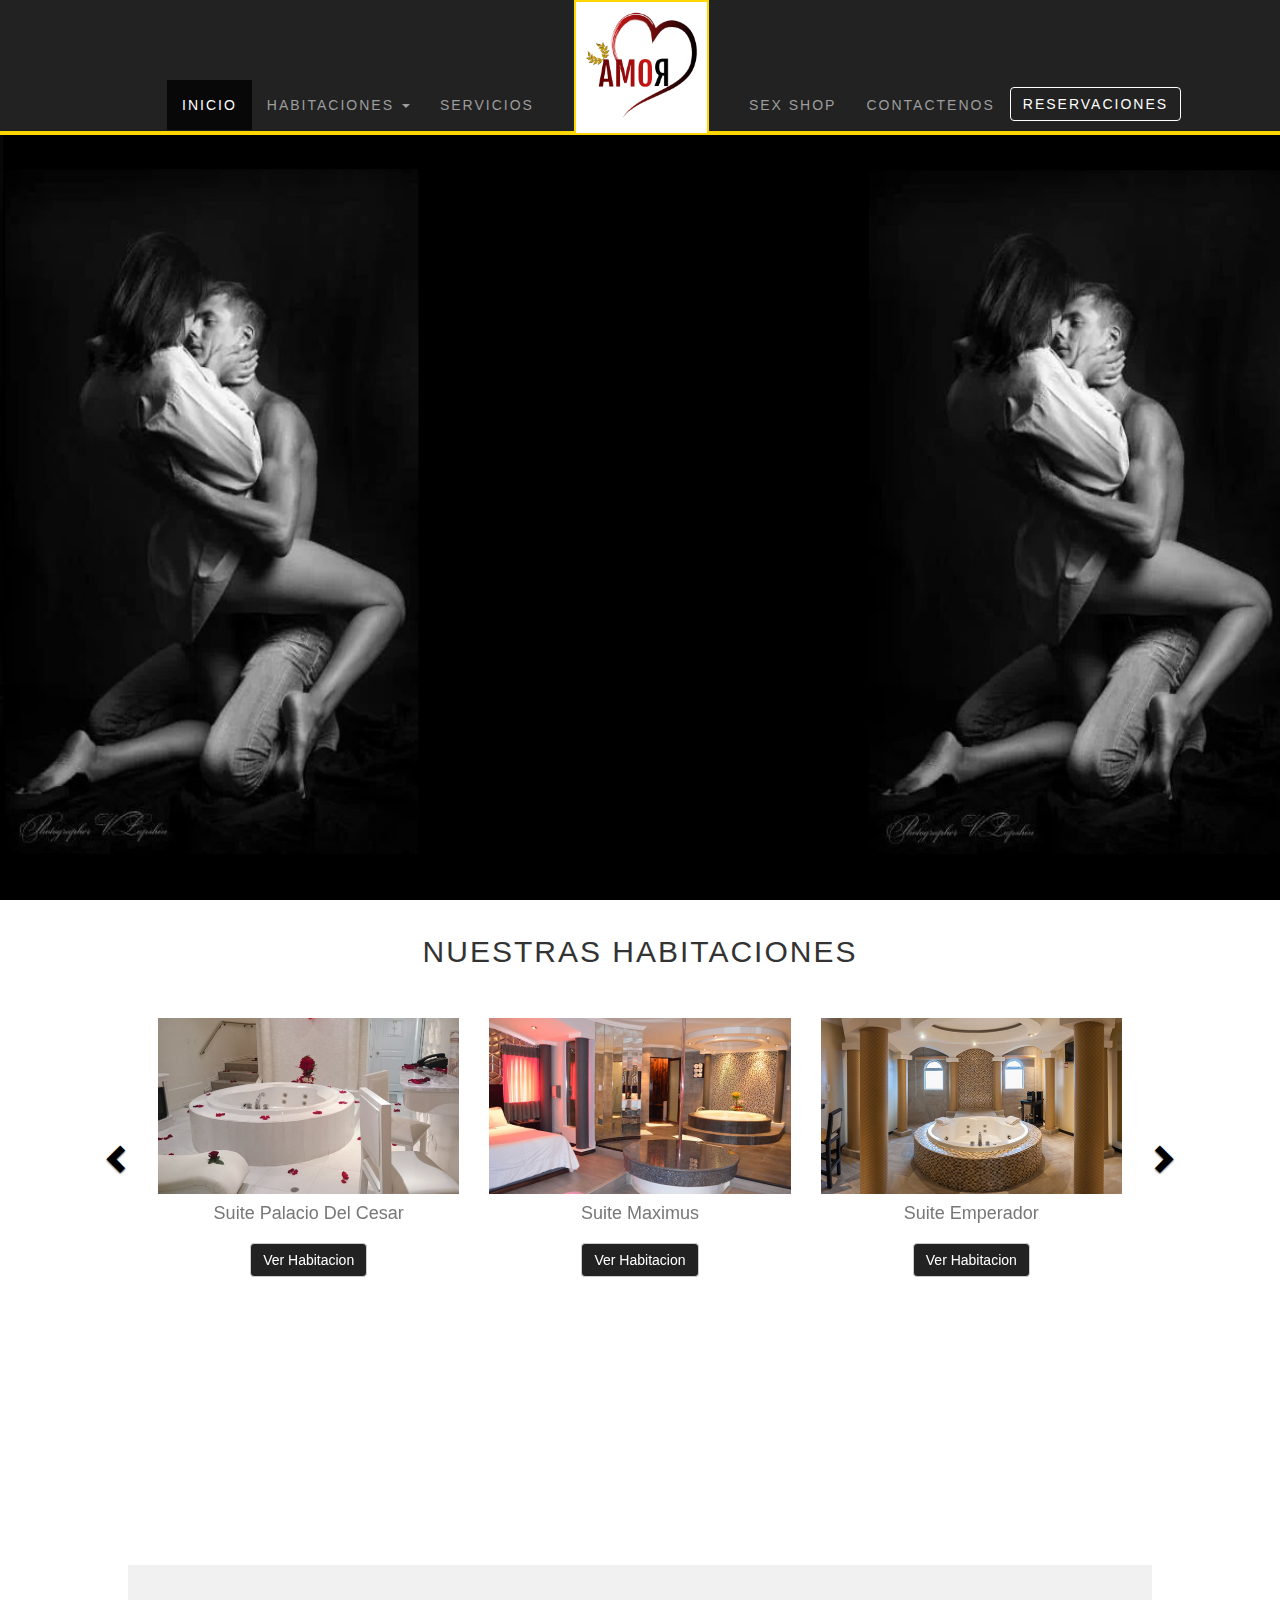
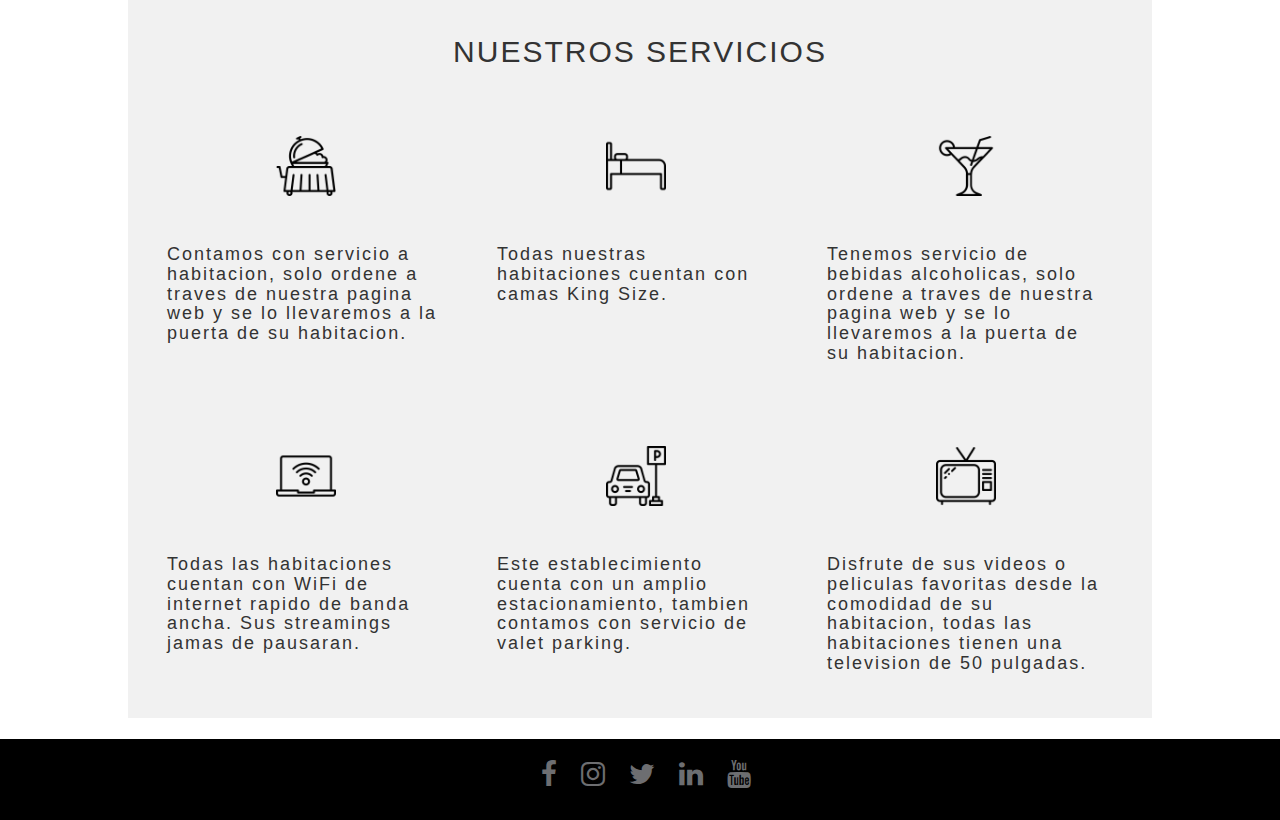
==== cp/index.html @ 45761f86 "bg, menu border, new logo" ====
<!DOCTYPE html>
<html lang="en">

<head>
    <title>CESARS PALACE</title>
    <meta charset="utf-8">
    <meta name="viewport" content="width=device-width, initial-scale=1">
    <link rel="stylesheet" href="https://maxcdn.bootstrapcdn.com/bootstrap/3.3.7/css/bootstrap.min.css">
    <script src="https://ajax.googleapis.com/ajax/libs/jquery/3.2.0/jquery.min.js"></script>
    <link rel="stylesheet" type="text/css" href="css/main.css">
    <script src="https://maxcdn.bootstrapcdn.com/bootstrap/3.3.7/js/bootstrap.min.js"></script>
    <link rel="stylesheet" href="https://cdnjs.cloudflare.com/ajax/libs/font-awesome/4.7.0/css/font-awesome.min.css">
    
    <style> 
        body {
            background: url("img/bg2.jpg") no-repeat center center fixed; 
            background-size: 100% 100%;
        }
    </style>
</head>

<body>

    <nav class="navbar navbar-inverse navbar-fixed-top" style="border-radius: 0px;margin-bottom: 0px;padding-top: 10px;height: 135px;border-bottom: 4px solid gold;">
        <div class="container-fluid" style="border-bottom:1px solid transparent;margin-bottom: -20px">
            <!-- Mobile Menu -->
            <div class="navbar-header visible-xs">
                <button type="button" class="navbar-toggle" data-toggle="collapse" data-target="#myNavbar">
                    <span class="icon-bar"></span>
                    <span class="icon-bar"></span>
                    <span class="icon-bar"></span>                        
                </button>
                <a class="navbar-brand" href="index.html"><img id="nav_logo" src="img/logo.png" style="margin-top:-20px;margin-left:10px;margin-right:10px;width:220px"></a>
            </div>
            <div class="collapse navbar-collapse" id="myNavbar">
                <ul class="nav navbar-nav">
                    <li class="skinny_font active"><a href="index.html">INICIO</a></li>
                    <li class="skinny_font dropdown">
                        <a class="dropdown-toggle" data-toggle="dropdown" href="#">HABITACIONES
                            <span class="caret"></span></a>
                        <ul class="dropdown-menu">
                            <li><a href="habitaciones.html">Ver Todas Las Habitaciones</a></li>
                            <li class="divider"></li>
                            <li><a href="habitacion1.html">Suite Palacio Del Cesar</a></li>
                            <li class="divider"></li>
                            <li><a href="#">Suite Maximus</a></li>
                            <li class="divider"></li>
                            <li><a href="#">Suite Emperador</a></li>
                            <li class="divider"></li>
                            <li><a href="#">Suite Perseo</a></li>
                            <li class="divider"></li>
                            <li><a href="#">Suite Venus</a></li>
                            <li class="divider"></li>
                            <li><a href="#">Suite Poseidón</a></li>
                            <li class="divider"></li>
                            <li><a href="#">Suite Zeus</a></li>
                            <li class="divider"></li>
                            <li><a href="#">Suite Eros</a></li>
                            <li class="divider"></li>
                            <li><a href="#">Suite Hades</a></li>
                            <li class="divider"></li>
                            <li><a href="#">Suite Afrodita</a></li>
                        </ul>
                    </li>
                    <li class="skinny_font"><a href="#">SERVICIOS</a></li>
                    <li class="hidden-xs">
                        <!-- Desktop Menu -->
                        <a href="index.html"><img id="nav_logo" src="img/logo.png" style="margin-top:-95px;margin-left:10px;margin-right:10px;width:135px;border: 2px solid gold;"></a>
                    </li>
                    <li class="skinny_font"><a href="#">SEX SHOP</a></li>
                    <li class="skinny_font"><a href="#">CONTACTENOS</a></li>
                    <li class="">
                        <button class="btn btn-primary navbar-btn hidden-xs skinny_font reservaciones_nav_btn" data-toggle="modal" data-target="#reservacionesModal">RESERVACIONES</button>
                    </li>
                    
                </ul>
            </div>
        </div>
        <br>
    </nav>

    <!-- mainDiv Starts -->
    <div class="container-fluid" id="mainDiv">
        <!-- Homepage Video -->
        <!--<video playsinline poster autoplay muted loop src="https://www.youtube.com/embed/L4fXil1ZjjA4" d="homepage_main_video" class="home-hero__video hidden-xs"></video>-->
        <br><br><br><br><br><br><br><br>
        <iframe style="margin-left:10%" class="hidden-xs" width="80%" height="700" src="https://www.youtube.com/embed/L4fXil1ZjjA?start=22&controls=0&autoplay=1&loop=1&playlist=L4fXil1ZjjA" frameborder="0" allow="accelerometer; autoplay; encrypted-media; gyroscope; picture-in-picture" allowfullscreen></iframe>

        <img src="img/room.jpg" class="homepage_main_img_mobile visible-xs">

        <div id="homepage_habitaciones">
            <h2 class="text-center skinny_font" style="margin-bottom: 50px;">NUESTRAS HABITACIONES</h2>
            <div class="col-md-12">
                <div class="carousel slide" id="myCarousel">
                  <div class="carousel-inner">
                    <div class="item active">
                        <div class="col-md-4">
                            <a href="habitacion1.html">
                                <img src="img\spc.jpg" class="img-responsive">
                                <h4 class="text-center text-muted">Suite Palacio Del Cesar <br><br> <button type="button" class="btn btn-default" style="background-color: #222;color:white;margin:auto">Ver Habitacion</button></h4>
                            </a>
                        </div>
                    </div>
                    <div class="item">
                        <div class="col-md-4">
                            <a href="#">
                                <img src="img\maximus.jpg" class="img-responsive">
                                <h4 class="text-center text-muted">Suite Maximus <br><br> <button type="button" class="btn btn-default" style="background-color: #222;color:white;margin:auto">Ver Habitacion</button></h4>
                            </a>
                        </div>
                    </div>
                    <div class="item">
                        <div class="col-md-4">
                            <a href="#">
                                <img src="img\emperador.jpg" class="img-responsive">
                                <h4 class="text-center text-muted">Suite Emperador <br><br> <button type="button" class="btn btn-default" style="background-color: #222;color:white;margin:auto">Ver Habitacion</button></h4>
                            </a>
                        </div>
                    </div>
                    <div class="item">
                        <div class="col-md-4">
                            <a href="#">
                                <img src="img\emperador.jpg" class="img-responsive">
                                <h4 class="text-center text-muted">Suite Emperador <br><br> <button type="button" class="btn btn-default" style="background-color: #222;color:white;margin:auto">Ver Habitacion</button></h4>
                            </a>
                        </div>
                    </div>
                    <div class="item">
                        <div class="col-md-4">
                            <a href="#">
                                <img src="img\emperador.jpg" class="img-responsive">
                                <h4 class="text-center text-muted">Suite Emperador <br><br> <button type="button" class="btn btn-default" style="background-color: #222;color:white;margin:auto">Ver Habitacion</button></h4>
                            </a>
                        </div>
                    </div>
                    <div class="item">
                        <div class="col-md-4">
                            <a href="#">
                                <img src="img\emperador.jpg" class="img-responsive">
                                <h4 class="text-center text-muted">Suite Emperador <br><br> <button type="button" class="btn btn-default" style="background-color: #222;color:white;margin:auto">Ver Habitacion</button></h4>
                            </a>
                        </div>
                    </div>
                    <!--
                    <div class="item">
                      <div class="col-md-4"><a href="#"><img src="http://placehold.it/500/f4f4f4/fff&amp;text=4" class="img-responsive"></a></div>
                    </div>
                    <div class="item">
                      <div class="col-md-4"><a href="#"><img src="http://placehold.it/500/fcfcfc/333&amp;text=5" class="img-responsive"></a></div>
                    </div>
                    <div class="item">
                      <div class="col-md-4"><a href="#"><img src="http://placehold.it/500/f477f4/fff&amp;text=6" class="img-responsive"></a></div>
                    </div>
                -->
                  </div>
                  <a class="left carousel-control" href="#myCarousel" data-slide="prev"><i class="glyphicon glyphicon-chevron-left"></i></a>
                  <a class="right carousel-control" href="#myCarousel" data-slide="next"><i class="glyphicon glyphicon-chevron-right"></i></a>
                </div>
            </div>

        </div>

        <div id="servicios">
            <h2 class="text-center skinny_font" style="margin-bottom: 50px">NUESTROS SERVICIOS</h2>
            <div class="servicios_row">
                <div class="servicios_options">
                    <div class="servicios_options_div_img">
                        <img src="img/room-service.png" class="servicios_options_img">
                    </div>
                    <div class="servicios_options_div_text">
                        <h4 class="skinny_font">Contamos con servicio a habitacion, solo ordene a traves de nuestra pagina web y se lo llevaremos a la puerta de su habitacion.</h4>
                    </div>
                </div>
                <div class="servicios_options">
                    <div class="servicios_options_div_img">
                        <img src="img/bed.png" class="servicios_options_img">
                    </div>
                    <div class="servicios_options_div_text">
                        <h4 class="skinny_font">Todas nuestras habitaciones cuentan con camas King Size.</h4>
                    </div>
                </div>
                <div class="servicios_options">
                    <div class="servicios_options_div_img">
                        <img src="img/cocktail.png" class="servicios_options_img">
                    </div>
                    <div class="servicios_options_div_text">
                        <h4 class="skinny_font">Tenemos servicio de bebidas alcoholicas, solo ordene a traves de nuestra pagina web y se lo llevaremos a la puerta de su habitacion.</h4>
                    </div>
                </div>
            </div>

            <div class="servicios_row">
                <div class="servicios_options">
                    <div class="servicios_options_div_img">
                        <img src="img/laptop.png" class="servicios_options_img">
                    </div>
                    <div class="servicios_options_div_text">
                        <h4 class="skinny_font">Todas las habitaciones cuentan con WiFi de internet rapido de banda ancha. Sus streamings jamas de pausaran.</h4>
                    </div>
                </div>
                <div class="servicios_options">
                    <div class="servicios_options_div_img">
                        <img src="img/parking.png" class="servicios_options_img">
                    </div>
                    <div class="servicios_options_div_text">
                        <h4 class="skinny_font">Este establecimiento cuenta con un amplio estacionamiento, tambien contamos con servicio de valet parking.</h4>
                    </div>
                </div>
                <div class="servicios_options">
                    <div class="servicios_options_div_img">
                        <img src="img/television.png" class="servicios_options_img">
                    </div>
                    <div class="servicios_options_div_text">
                        <h4 class="skinny_font">Disfrute de sus videos o peliculas favoritas desde la comodidad de su habitacion, todas las habitaciones tienen una television de 50 pulgadas.</h4>
                    </div>
                </div>
            </div>

        </div>

        <div class="booking_tool hidden-xs">
            <form class="form-inline" action="" style="width: 815px;margin: auto">

                <div class="form-group">

                    <label for="sel1">Dia:</label><br>
                    <select class="form-control" id="sel1" style="width:200px">
                        <option>Agosto 15</option>
                        <option>Agosto 16</option>
                        <option>Agosto 17</option>
                        <option>Agosto 18</option>
                    </select>
                </div>

                <div class="form-group">
                    <label for="sel1">Hora de Llegada:</label><br>
                    <select class="form-control" id="sel1" style="width:200px">
                        <option>1pm</option>
                        <option>2pm</option>
                        <option>3pm</option>
                        <option>4pm</option>
                    </select>
                </div>

                <div class="form-group">
                    <label for="sel1">Hora de Salida:</label><br>
                    <select class="form-control" id="sel1" style="width:200px">
                        <option>1pm</option>
                        <option>2pm</option>
                        <option>3pm</option>
                        <option>4pm</option>
                    </select>
                </div>

                <button type="submit" class="btn btn-default" style="margin-top: 25px;background-color:#242323;color:white;width:170px">Buscar
                    Habitacion</button>

            </form>
        </div>

        <!--<img src="http://www.mitchellgarcia.net/cp/img/book1.png" style="width:60%; display:block;margin:auto">-->

    </div>
    <!-- mainDiv Ends -->

    <!-- Footer Starts -->
    <div class="veryBottom">
        <div class="socialMedia">
            <ul class="fa-ul">
                <li><a href="https://www.facebook.com/MotelCesarsPalace/" target="_blank"><span aria-hidden="true"><i
                                class="fa fa-facebook fa-2x"></i></span></a></li>
                <li><a href="https://www.instagram.com/cesarspalace2018/" target="_blank"><span aria-hidden="true"><i
                                class="fa fa-instagram fa-2x"></i></span></a></li>
                <li><a href="https://twitter.com/cesarspalace2" target="_blank"><span aria-hidden="true"><i
                                class="fa fa-twitter fa-2x"></i></span></a></li>
                <li><a href="" target="_blank"><span aria-hidden="true"><i class="fa fa-linkedin fa-2x"></i></span></a>
                </li>
                <li><a href="" target="_blank"><span aria-hidden="true"><i class="fa fa-youtube fa-2x"></i></span></a>
                </li>
            </ul>
        </div>
    </div>
    <!-- Footer Ends -->


    <!-- reservacionesModal Modal Starts-->
    <div id="reservacionesModal" style="text-align: center" class="modal fade" role="dialog">
        <div class="modal-dialog">

            <!-- Modal content-->
            <div class="modal-content">
                <div class="modal-header">
                    <button type="button" class="close" data-dismiss="modal">&times;</button>
                    <h4 class="modal-title">Reservaciones</h4>
                </div>
                <div class="modal-body">
                    <form class="form-inline" action="">
                        <div class="form-group text-left">
                            <label for="sel1">Dia:</label><br>
                            <select class="form-control" id="sel1" style="width:200px">
                                <option>Agosto 15</option>
                                <option>Agosto 16</option>
                                <option>Agosto 17</option>
                                <option>Agosto 18</option>
                            </select>
                        </div>

                        <br><br>

                        <div class="form-group text-left">
                            <label for="sel1">Hora de Llegada:</label><br>
                            <select class="form-control" id="sel1" style="width:200px">
                                <option>1pm</option>
                                <option>2pm</option>
                                <option>3pm</option>
                                <option>4pm</option>
                            </select>
                        </div>

                        <br><br>

                        <div class="form-group text-left">
                            <label for="sel1">Hora de Salida:</label><br>
                            <select class="form-control" id="sel1" style="width:200px">
                                <option>1pm</option>
                                <option>2pm</option>
                                <option>3pm</option>
                                <option>4pm</option>
                            </select>
                        </div>

                    </form>
                </div>
                <div class="modal-footer" style="text-align: center">
                    <button type="button" class="btn btn-default" style="background-color:#242323;color:white" data-dismiss="modal">Buscar Habitacion</button>
                    <button type="button" class="btn btn-default" data-dismiss="modal">Cancelar</button>
                </div>
            </div>

        </div>
    </div>
    <!-- reservacionesModal Modal Wnds-->

<script>
$('#myCarousel').carousel({
  interval: 5000
})

$('.carousel .item').each(function(){
  var next = $(this).next();
  if (!next.length) {
    next = $(this).siblings(':first');
  }
  next.children(':first-child').clone().appendTo($(this));
  
  if (next.next().length>0) {
    next.next().children(':first-child').clone().appendTo($(this));
  }
  else {
  	$(this).siblings(':first').children(':first-child').clone().appendTo($(this));
  }
});
</script>   

</body>

</html>
---- cp/css/main.css ----
#mainDiv {
    height: auto;
    margin-bottom: 0px;
}

.navbar-nav {
    float: unset;
    margin: auto;
    display: block;
    width: 1250px;
    padding-left: 152px;
    padding-top: 70px;
}

.reservaciones_nav_btn {
    margin-top:7px;
    background-color: transparent;
    border-color: white;
}

.reservaciones_nav_btn:active,
.reservaciones_nav_btn:hover,
.reservaciones_nav_btn:focus,
.reservaciones_nav_btn:visited
{
    background-color: transparent;
    border-color: white;
}

.container-fluid {
    padding-right: unset;
    padding-left: unset;
}

.home-hero__video {
    margin-top: 50px;
    margin-bottom: 50px;
    width: 100%;
}

.homepage_main_img_mobile {
    width: 100%;
    margin-top: 80px;
    margin-bottom: 80px;
}

#homepage_habitaciones {
    height: 700px;
    padding-top: 50px;
    width: 80%;
    margin: auto;
}

.carousel-control {
    opacity: unset;
    left: -30px;
    width: 0%;
    color: black;
}

.carousel-control .glyphicon-chevron-right, .carousel-control .icon-next {
    margin-right: -40px;
}

.carousel-control:hover {
    color: black;
    text-decoration: none;
    filter: alpha(opacity=90);
    outline: 0;
    opacity: .5;
}

.carousel-control:focus {
    color: black;
}

#servicios {
    background-color: #f1f1f1;
    padding-top: 50px;
    width: 80%;
    margin: auto;
}

.servicios_row {
    max-width: 1000px;
    border: 1px solid transparent;
    height: 300px;
    margin: 0px auto;
}

.servicios_options {
    width: 300px;
    border: 1px solid transparent;
    height: 280px;
    margin: 15px;
    float: left;
}

.servicios_options_div_img {
    border: 1px solid transparent;
    width: 90px;
    height: 90px;
    margin: auto;
}

.servicios_options_img {
    width: 60px;
    display: block;
    margin: auto;
}

.servicios_options_div_text {
    padding: 10px;
}

.habitaciones_main_div {
    max-width: 900px;
    border: 1px solid transparent;
    height: auto;
    margin: 40px auto;
}

.habitaciones_main_div_img {
    max-width: 800px;
    display: block;
    margin: auto;
}

.booking_tool {
    display: none;
    width: 100%;
    margin: auto;
    bottom: 0;
    position: fixed;
    background-color: white;
    padding: 10px;
    z-index: 1;
    -moz-box-shadow: 0 0 10px 0px #888;
    -webkit-box-shadow: 0 0 10px 0px#888;
    box-shadow: 0 0 10px 0px #888;
}

.veryBottom {
    width: 100%;
    height: auto;
    background-color: black;
    border: 1px solid black;
}

.socialMedia {
    width: 300px;
    border: 1px solid transparent;
    margin: 19px auto;
}

.socialMedia li {
    display: inline;
    margin-left: 20px;
}

.socialMedia li a {
    color: #6d6e71;
}

.socialMedia li a:hover {
    color: #c8543b;
}

footer {
    padding: 100px 0px 150px 0px;
    margin-top: 0px;
    width: 100%;
    height: auto;
    background-color: black;
    border: 1px solid black;
}

/* override position and transform in 3.3.x */
.carousel-inner .item.left.active {
    transform: translateX(-33%);
}
.carousel-inner .item.right.active {
    transform: translateX(33%);
}

.carousel-inner .item.next {
    transform: translateX(33%)
}
.carousel-inner .item.prev {
    transform: translateX(-33%)
}

.carousel-inner .item.right,
.carousel-inner .item.left { 
    transform: translateX(0);
}

.carousel-control.left,.carousel-control.right {background-image:none;}

/* Mobile View */

@media only screen and (max-width: 768px) {

    .navbar-nav {
        width: 95%;
        margin-bottom: 15px;
    }

    .navbar-inverse .navbar-nav>li>a {
        color: white;
    }

    .navbar-inverse .navbar-nav .open .dropdown-menu>li>a {
        color: white;
    }

    .navbar-brand {
        width: 100%;
        float: unset;
    }

    #nav_logo {
        margin-left: unset !important;
        margin-right: unset !important;
        width: 185px !important;
        display: block !important;
        margin: auto !important;
    }

    .navbar-toggle {
        margin-top: 25px;
        margin-right: 35px;
    }
    
    .servicios_options {
        width: 100%;
        margin: unset;
    }

    .veryBottom {
        height: unset;
    }

    .habitaciones_main_div_img {
        width: 100%;
    }

}

.skinny_font {
    font-weight: 200 !important;
    letter-spacing: 2px !important;
}
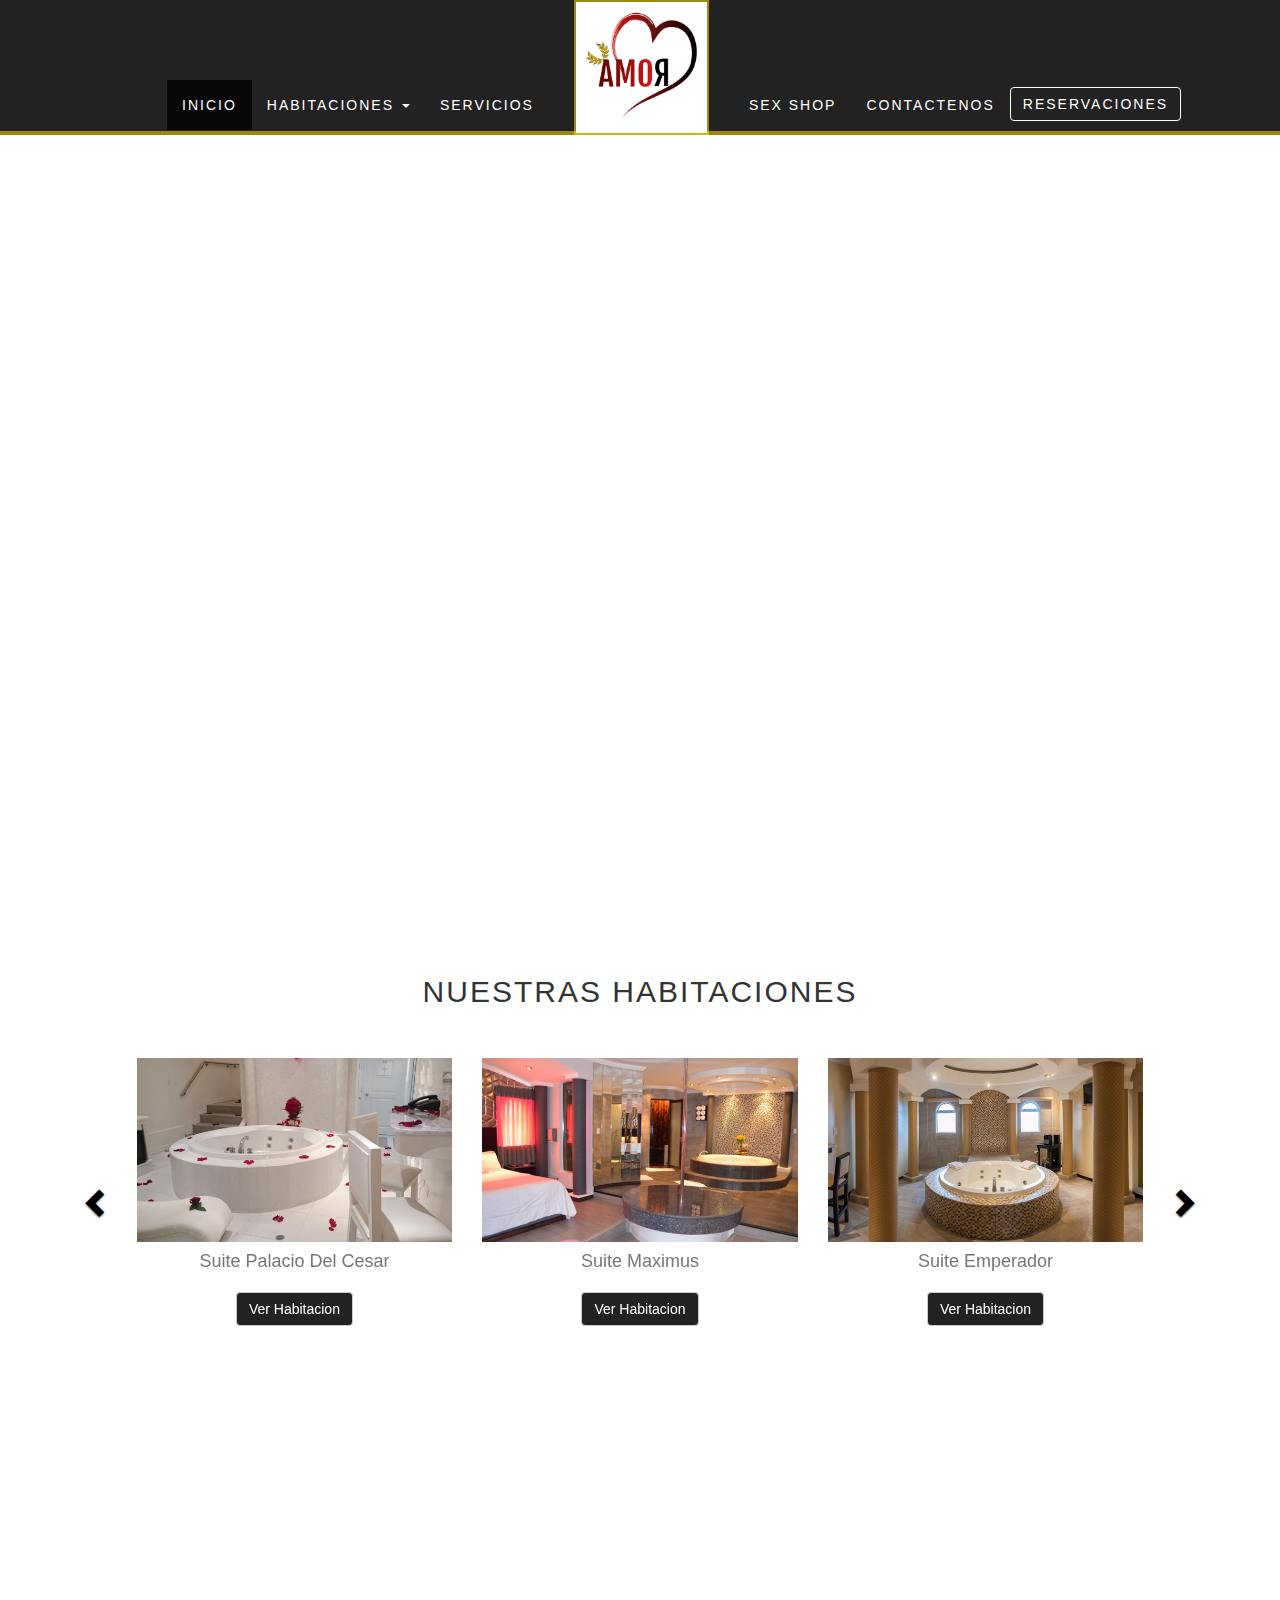
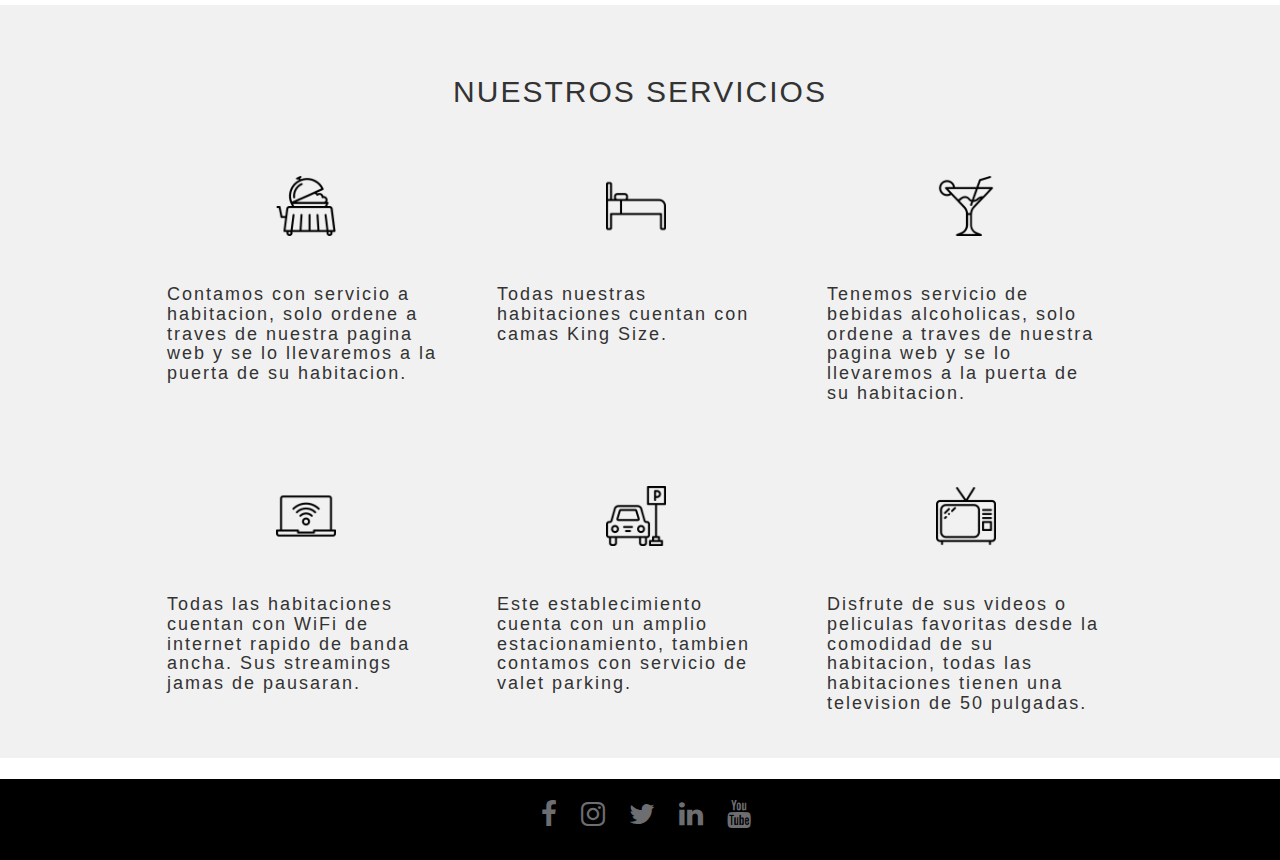
==== commit f77f85cd: "reverting last changes except menu" ====
--- a/cp/index.html
+++ b/cp/index.html
@@ -10,18 +10,11 @@
     <link rel="stylesheet" type="text/css" href="css/main.css">
     <script src="https://maxcdn.bootstrapcdn.com/bootstrap/3.3.7/js/bootstrap.min.js"></script>
     <link rel="stylesheet" href="https://cdnjs.cloudflare.com/ajax/libs/font-awesome/4.7.0/css/font-awesome.min.css">
-    
-    <style> 
-        body {
-            background: url("img/bg2.jpg") no-repeat center center fixed; 
-            background-size: 100% 100%;
-        }
-    </style>
 </head>
 
 <body>
 
-    <nav class="navbar navbar-inverse navbar-fixed-top" style="border-radius: 0px;margin-bottom: 0px;padding-top: 10px;height: 135px;border-bottom: 4px solid gold;">
+    <nav class="navbar navbar-inverse navbar-fixed-top" style="border-radius: 0px;margin-bottom: 0px;padding-top: 10px;height: 135px;border-bottom: 4px solid #ffd7008f;">
         <div class="container-fluid" style="border-bottom:1px solid transparent;margin-bottom: -20px">
             <!-- Mobile Menu -->
             <div class="navbar-header visible-xs">
@@ -65,7 +58,7 @@
                     <li class="skinny_font"><a href="#">SERVICIOS</a></li>
                     <li class="hidden-xs">
                         <!-- Desktop Menu -->
-                        <a href="index.html"><img id="nav_logo" src="img/logo.png" style="margin-top:-95px;margin-left:10px;margin-right:10px;width:135px;border: 2px solid gold;"></a>
+                        <a href="index.html"><img id="nav_logo" src="img/logo.png" style="margin-top:-95px;margin-left:10px;margin-right:10px;width:135px;border: 2px solid #ffd7008f;"></a>
                     </li>
                     <li class="skinny_font"><a href="#">SEX SHOP</a></li>
                     <li class="skinny_font"><a href="#">CONTACTENOS</a></li>
@@ -83,14 +76,13 @@
     <div class="container-fluid" id="mainDiv">
         <!-- Homepage Video -->
         <!--<video playsinline poster autoplay muted loop src="https://www.youtube.com/embed/L4fXil1ZjjA4" d="homepage_main_video" class="home-hero__video hidden-xs"></video>-->
-        <br><br><br><br><br><br><br><br>
-        <iframe style="margin-left:10%" class="hidden-xs" width="80%" height="700" src="https://www.youtube.com/embed/L4fXil1ZjjA?start=22&controls=0&autoplay=1&loop=1&playlist=L4fXil1ZjjA" frameborder="0" allow="accelerometer; autoplay; encrypted-media; gyroscope; picture-in-picture" allowfullscreen></iframe>
+        <iframe class="hidden-xs" width="100%" height="900" src="https://www.youtube.com/embed/L4fXil1ZjjA?start=22&controls=0&autoplay=1&loop=1&playlist=L4fXil1ZjjA" frameborder="0" allow="accelerometer; autoplay; encrypted-media; gyroscope; picture-in-picture" allowfullscreen></iframe>
 
         <img src="img/room.jpg" class="homepage_main_img_mobile visible-xs">
 
         <div id="homepage_habitaciones">
             <h2 class="text-center skinny_font" style="margin-bottom: 50px;">NUESTRAS HABITACIONES</h2>
-            <div class="col-md-12">
+            <div class="col-md-10 col-md-offset-1">
                 <div class="carousel slide" id="myCarousel">
                   <div class="carousel-inner">
                     <div class="item active">
@@ -120,7 +112,7 @@
                     <div class="item">
                         <div class="col-md-4">
                             <a href="#">
-                                <img src="img\emperador.jpg" class="img-responsive">
+                                <img src="img\spc.jpg" class="img-responsive">
                                 <h4 class="text-center text-muted">Suite Emperador <br><br> <button type="button" class="btn btn-default" style="background-color: #222;color:white;margin:auto">Ver Habitacion</button></h4>
                             </a>
                         </div>
@@ -128,7 +120,7 @@
                     <div class="item">
                         <div class="col-md-4">
                             <a href="#">
-                                <img src="img\emperador.jpg" class="img-responsive">
+                                <img src="img\maximus.jpg" class="img-responsive">
                                 <h4 class="text-center text-muted">Suite Emperador <br><br> <button type="button" class="btn btn-default" style="background-color: #222;color:white;margin:auto">Ver Habitacion</button></h4>
                             </a>
                         </div>
--- a/cp/css/main.css
+++ b/cp/css/main.css
@@ -47,8 +47,6 @@
 #homepage_habitaciones {
     height: 700px;
     padding-top: 50px;
-    width: 80%;
-    margin: auto;
 }
 
 .carousel-control {
@@ -77,8 +75,6 @@
 #servicios {
     background-color: #f1f1f1;
     padding-top: 50px;
-    width: 80%;
-    margin: auto;
 }
 
 .servicios_row {
@@ -197,6 +193,14 @@
 
 .carousel-control.left,.carousel-control.right {background-image:none;}
 
+.navbar-inverse .navbar-nav>li>a {
+    color: white;
+}
+
+.navbar-inverse .navbar-nav>li>a:hover {
+    color: #9d9d9d;
+}
+
 /* Mobile View */
 
 @media only screen and (max-width: 768px) {
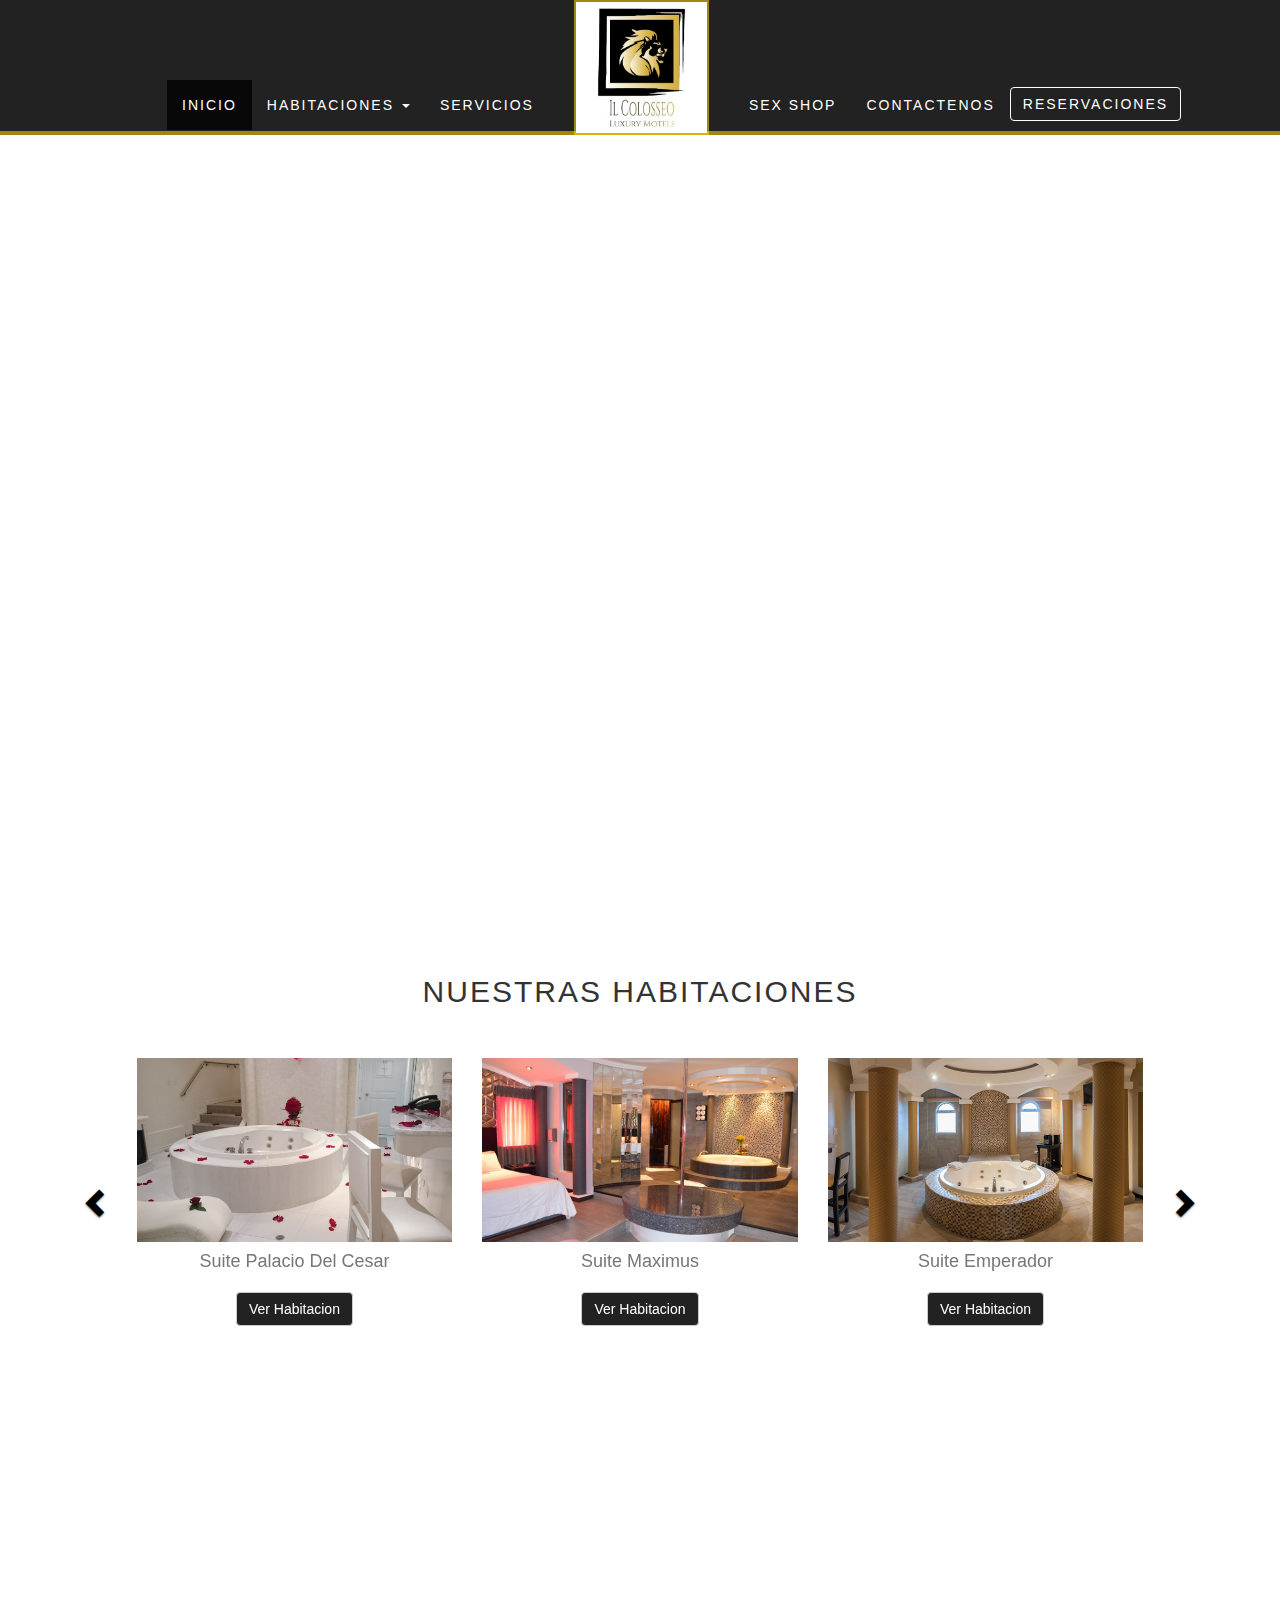
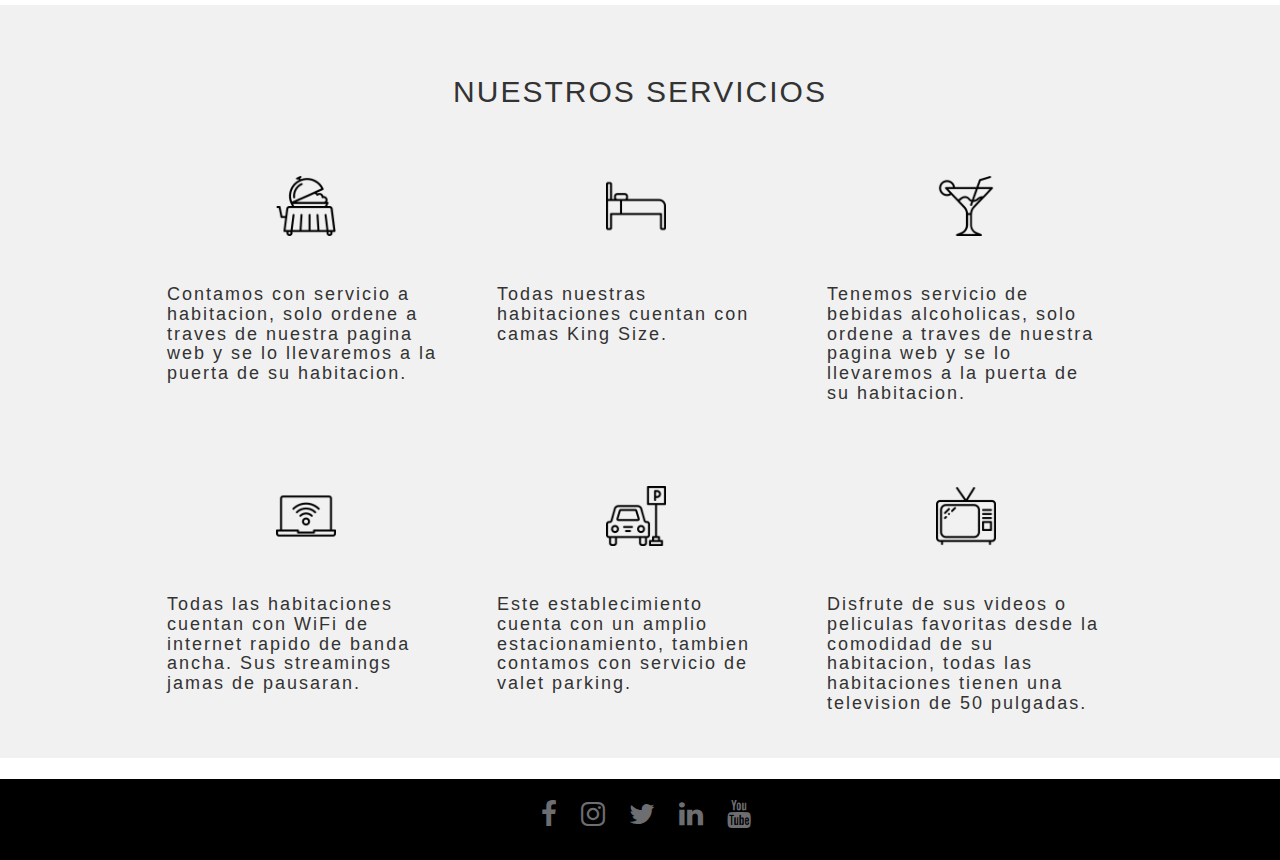
==== commit 0b46fe62: "logo" ====
--- a/cp/index.html
+++ b/cp/index.html
@@ -23,7 +23,7 @@
                     <span class="icon-bar"></span>
                     <span class="icon-bar"></span>                        
                 </button>
-                <a class="navbar-brand" href="index.html"><img id="nav_logo" src="img/logo.png" style="margin-top:-20px;margin-left:10px;margin-right:10px;width:220px"></a>
+                <a class="navbar-brand" href="index.html"><img id="nav_logo" src="img/lion.jpg" style="margin-top:-20px;margin-left:10px;margin-right:10px;width:220px"></a>
             </div>
             <div class="collapse navbar-collapse" id="myNavbar">
                 <ul class="nav navbar-nav">
@@ -58,7 +58,7 @@
                     <li class="skinny_font"><a href="#">SERVICIOS</a></li>
                     <li class="hidden-xs">
                         <!-- Desktop Menu -->
-                        <a href="index.html"><img id="nav_logo" src="img/logo.png" style="margin-top:-95px;margin-left:10px;margin-right:10px;width:135px;border: 2px solid #ffd7008f;"></a>
+                        <a href="index.html"><img id="nav_logo" src="img/lion.jpg" style="margin-top:-95px;margin-left:10px;margin-right:10px;width:135px;border: 2px solid #ffd7008f;"></a>
                     </li>
                     <li class="skinny_font"><a href="#">SEX SHOP</a></li>
                     <li class="skinny_font"><a href="#">CONTACTENOS</a></li>
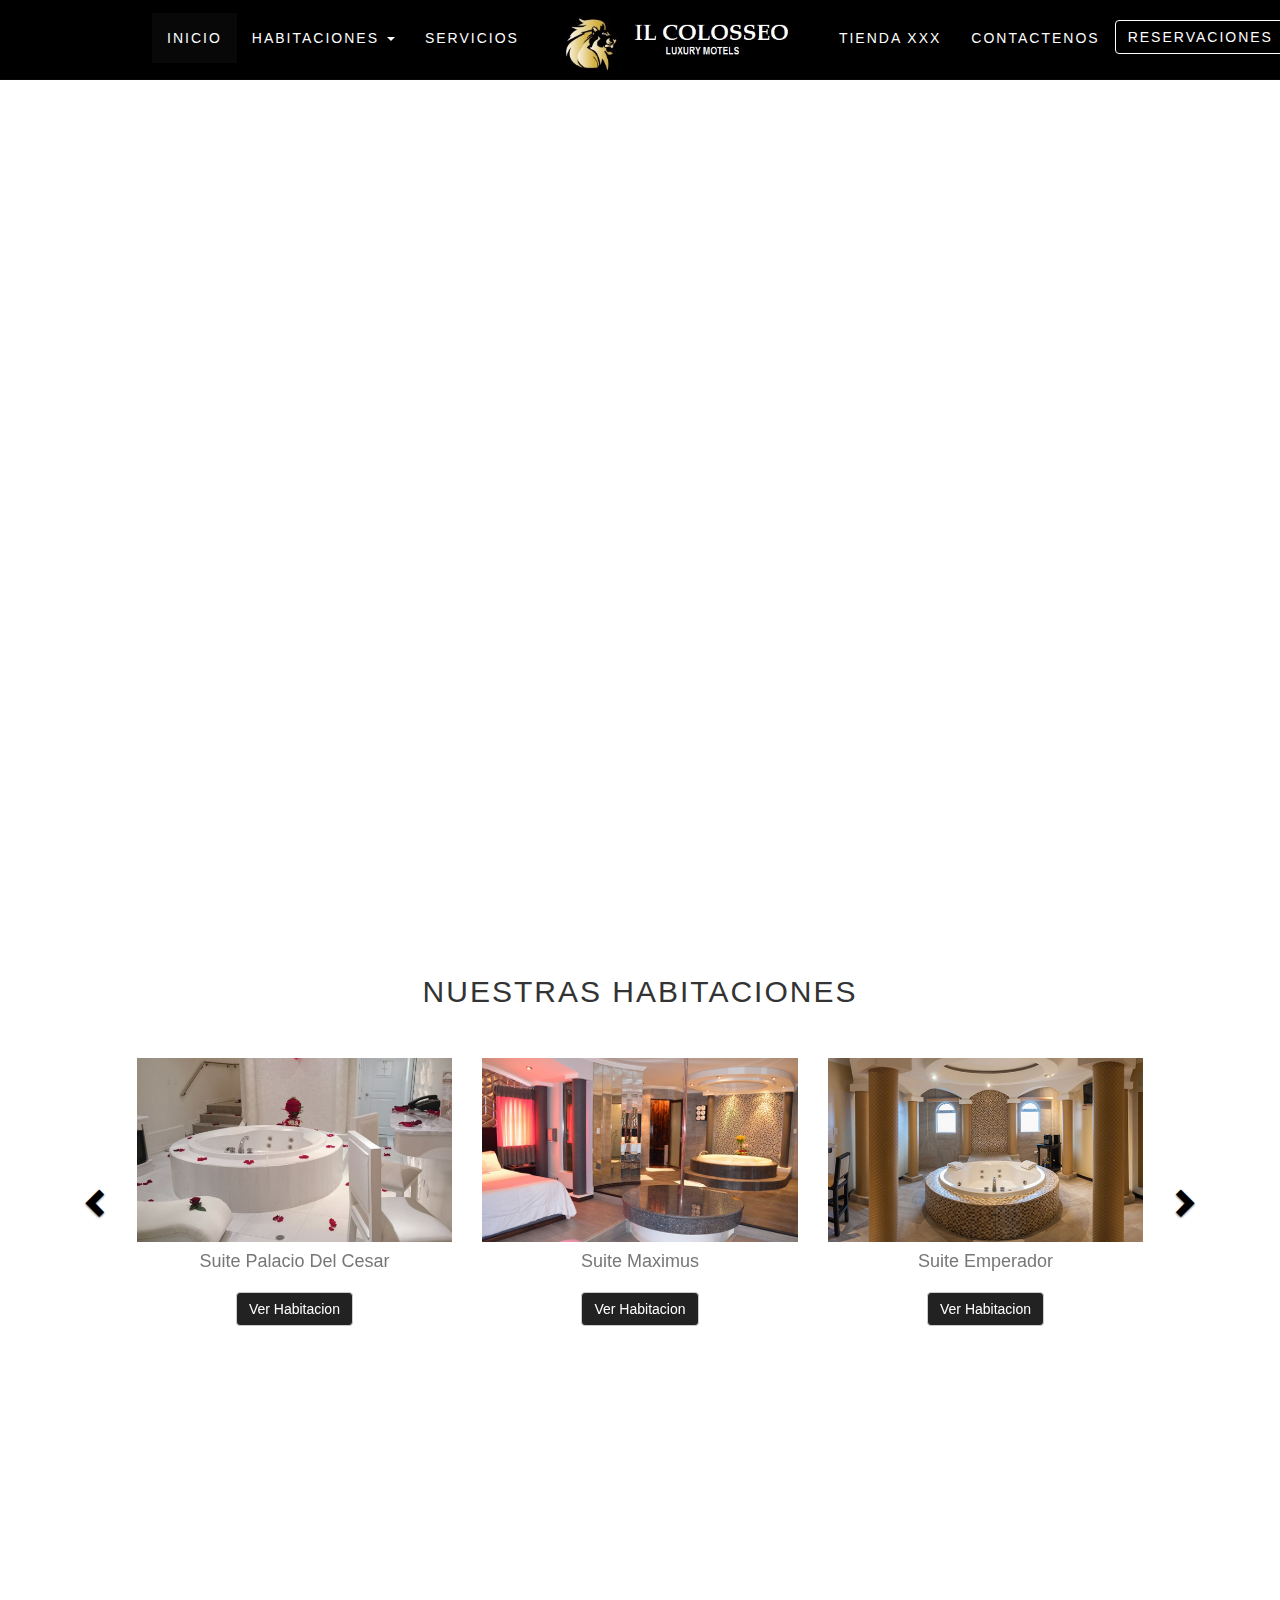
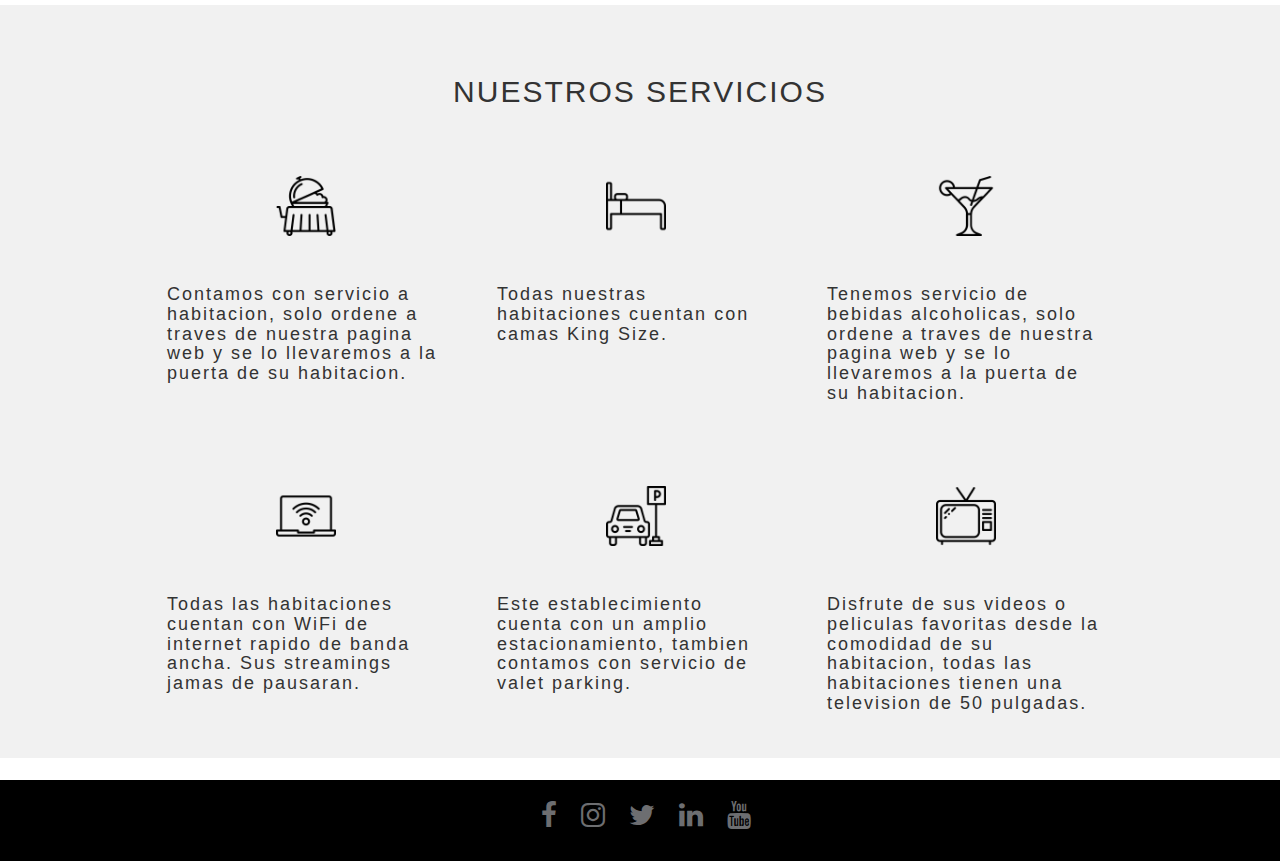
==== commit f9b227f9: "edited menu and cleaned CSS" ====
--- a/cp/index.html
+++ b/cp/index.html
@@ -14,8 +14,8 @@
 
 <body>
 
-    <nav class="navbar navbar-inverse navbar-fixed-top" style="border-radius: 0px;margin-bottom: 0px;padding-top: 10px;height: 135px;border-bottom: 4px solid #ffd7008f;">
-        <div class="container-fluid" style="border-bottom:1px solid transparent;margin-bottom: -20px">
+    <nav class="navbar navbar-inverse navbar-fixed-top">
+        <div class="container-fluid">
             <!-- Mobile Menu -->
             <div class="navbar-header visible-xs">
                 <button type="button" class="navbar-toggle" data-toggle="collapse" data-target="#myNavbar">
@@ -23,7 +23,7 @@
                     <span class="icon-bar"></span>
                     <span class="icon-bar"></span>                        
                 </button>
-                <a class="navbar-brand" href="index.html"><img id="nav_logo" src="img/lion.jpg" style="margin-top:-20px;margin-left:10px;margin-right:10px;width:220px"></a>
+                <a class="navbar-brand" href="index.html"><img id="nav_logo" src="img/lion2.jpg"></a>
             </div>
             <div class="collapse navbar-collapse" id="myNavbar">
                 <ul class="nav navbar-nav">
@@ -58,9 +58,9 @@
                     <li class="skinny_font"><a href="#">SERVICIOS</a></li>
                     <li class="hidden-xs">
                         <!-- Desktop Menu -->
-                        <a href="index.html"><img id="nav_logo" src="img/lion.jpg" style="margin-top:-95px;margin-left:10px;margin-right:10px;width:135px;border: 2px solid #ffd7008f;"></a>
+                        <a href="index.html"><img id="nav_logo" src="img/lion2.jpg"></a>
                     </li>
-                    <li class="skinny_font"><a href="#">SEX SHOP</a></li>
+                    <li class="skinny_font"><a href="#">TIENDA XXX</a></li>
                     <li class="skinny_font"><a href="#">CONTACTENOS</a></li>
                     <li class="">
                         <button class="btn btn-primary navbar-btn hidden-xs skinny_font reservaciones_nav_btn" data-toggle="modal" data-target="#reservacionesModal">RESERVACIONES</button>
@@ -89,7 +89,7 @@
                         <div class="col-md-4">
                             <a href="habitacion1.html">
                                 <img src="img\spc.jpg" class="img-responsive">
-                                <h4 class="text-center text-muted">Suite Palacio Del Cesar <br><br> <button type="button" class="btn btn-default" style="background-color: #222;color:white;margin:auto">Ver Habitacion</button></h4>
+                                <h4 class="text-center text-muted">Suite Palacio Del Cesar <br><br> <button type="button" class="btn btn-default btn-ver-habitacion">Ver Habitacion</button></h4>
                             </a>
                         </div>
                     </div>
@@ -97,7 +97,7 @@
                         <div class="col-md-4">
                             <a href="#">
                                 <img src="img\maximus.jpg" class="img-responsive">
-                                <h4 class="text-center text-muted">Suite Maximus <br><br> <button type="button" class="btn btn-default" style="background-color: #222;color:white;margin:auto">Ver Habitacion</button></h4>
+                                <h4 class="text-center text-muted">Suite Maximus <br><br> <button type="button" class="btn btn-default btn-ver-habitacion">Ver Habitacion</button></h4>
                             </a>
                         </div>
                     </div>
@@ -105,7 +105,7 @@
                         <div class="col-md-4">
                             <a href="#">
                                 <img src="img\emperador.jpg" class="img-responsive">
-                                <h4 class="text-center text-muted">Suite Emperador <br><br> <button type="button" class="btn btn-default" style="background-color: #222;color:white;margin:auto">Ver Habitacion</button></h4>
+                                <h4 class="text-center text-muted">Suite Emperador <br><br> <button type="button" class="btn btn-default btn-ver-habitacion">Ver Habitacion</button></h4>
                             </a>
                         </div>
                     </div>
@@ -113,7 +113,7 @@
                         <div class="col-md-4">
                             <a href="#">
                                 <img src="img\spc.jpg" class="img-responsive">
-                                <h4 class="text-center text-muted">Suite Emperador <br><br> <button type="button" class="btn btn-default" style="background-color: #222;color:white;margin:auto">Ver Habitacion</button></h4>
+                                <h4 class="text-center text-muted">Suite Emperador <br><br> <button type="button" class="btn btn-default btn-ver-habitacion">Ver Habitacion</button></h4>
                             </a>
                         </div>
                     </div>
@@ -121,7 +121,7 @@
                         <div class="col-md-4">
                             <a href="#">
                                 <img src="img\maximus.jpg" class="img-responsive">
-                                <h4 class="text-center text-muted">Suite Emperador <br><br> <button type="button" class="btn btn-default" style="background-color: #222;color:white;margin:auto">Ver Habitacion</button></h4>
+                                <h4 class="text-center text-muted">Suite Emperador <br><br> <button type="button" class="btn btn-default btn-ver-habitacion">Ver Habitacion</button></h4>
                             </a>
                         </div>
                     </div>
@@ -129,21 +129,10 @@
                         <div class="col-md-4">
                             <a href="#">
                                 <img src="img\emperador.jpg" class="img-responsive">
-                                <h4 class="text-center text-muted">Suite Emperador <br><br> <button type="button" class="btn btn-default" style="background-color: #222;color:white;margin:auto">Ver Habitacion</button></h4>
-                            </a>
-                        </div>
-                    </div>
-                    <!--
-                    <div class="item">
-                      <div class="col-md-4"><a href="#"><img src="http://placehold.it/500/f4f4f4/fff&amp;text=4" class="img-responsive"></a></div>
-                    </div>
-                    <div class="item">
-                      <div class="col-md-4"><a href="#"><img src="http://placehold.it/500/fcfcfc/333&amp;text=5" class="img-responsive"></a></div>
-                    </div>
-                    <div class="item">
-                      <div class="col-md-4"><a href="#"><img src="http://placehold.it/500/f477f4/fff&amp;text=6" class="img-responsive"></a></div>
-                    </div>
-                -->
+                                <h4 class="text-center text-muted">Suite Emperador <br><br> <button type="button" class="btn btn-default btn-ver-habitacion">Ver Habitacion</button></h4>
+                            </a>
+                        </div>
+                    </div>
                   </div>
                   <a class="left carousel-control" href="#myCarousel" data-slide="prev"><i class="glyphicon glyphicon-chevron-left"></i></a>
                   <a class="right carousel-control" href="#myCarousel" data-slide="next"><i class="glyphicon glyphicon-chevron-right"></i></a>
--- a/cp/css/main.css
+++ b/cp/css/main.css
@@ -1,15 +1,29 @@
 #mainDiv {
     height: auto;
     margin-bottom: 0px;
+}
+
+#nav_logo {
+    margin-top:-15px;
+    margin-left:10px;
+    margin-right:10px;
+    width:240px;
+}
+
+.navbar {
+    border-radius: 0px;
+    margin-bottom: 0px;
+    padding-top: 13px;
+    height: 80px;
 }
 
 .navbar-nav {
     float: unset;
     margin: auto;
     display: block;
-    width: 1250px;
+    width: 1410px;
     padding-left: 152px;
-    padding-top: 70px;
+    padding-top: 0px;
 }
 
 .reservaciones_nav_btn {
@@ -30,6 +44,8 @@
 .container-fluid {
     padding-right: unset;
     padding-left: unset;
+    border-bottom:1px solid transparent;
+    margin-bottom: -20px;
 }
 
 .home-hero__video {
@@ -49,28 +65,7 @@
     padding-top: 50px;
 }
 
-.carousel-control {
-    opacity: unset;
-    left: -30px;
-    width: 0%;
-    color: black;
-}
-
-.carousel-control .glyphicon-chevron-right, .carousel-control .icon-next {
-    margin-right: -40px;
-}
-
-.carousel-control:hover {
-    color: black;
-    text-decoration: none;
-    filter: alpha(opacity=90);
-    outline: 0;
-    opacity: .5;
-}
-
-.carousel-control:focus {
-    color: black;
-}
+
 
 #servicios {
     background-color: #f1f1f1;
@@ -171,10 +166,34 @@
     border: 1px solid black;
 }
 
-/* override position and transform in 3.3.x */
+/* Carousel */
+.carousel-control {
+    opacity: unset;
+    left: -30px;
+    width: 0%;
+    color: black;
+}
+
+.carousel-control .glyphicon-chevron-right, .carousel-control .icon-next {
+    margin-right: -40px;
+}
+
+.carousel-control:hover {
+    color: black;
+    text-decoration: none;
+    filter: alpha(opacity=90);
+    outline: 0;
+    opacity: .5;
+}
+
+.carousel-control:focus {
+    color: black;
+}
+
 .carousel-inner .item.left.active {
     transform: translateX(-33%);
 }
+
 .carousel-inner .item.right.active {
     transform: translateX(33%);
 }
@@ -182,6 +201,7 @@
 .carousel-inner .item.next {
     transform: translateX(33%)
 }
+
 .carousel-inner .item.prev {
     transform: translateX(-33%)
 }
@@ -193,12 +213,29 @@
 
 .carousel-control.left,.carousel-control.right {background-image:none;}
 
+.btn-ver-habitacion {
+    background-color: #222;
+    color:white;
+    margin:auto;
+}
+
+.btn-ver-habitacion:hover {
+    background-color: #222;
+    color:white;
+    margin:auto;
+}
+
+/* Nav Desktop */
 .navbar-inverse .navbar-nav>li>a {
     color: white;
 }
 
 .navbar-inverse .navbar-nav>li>a:hover {
     color: #9d9d9d;
+}
+
+.navbar-inverse {
+    background-color: #000000;
 }
 
 /* Mobile View */
@@ -210,6 +247,7 @@
         margin-bottom: 15px;
     }
 
+    /* Nav Mobile */
     .navbar-inverse .navbar-nav>li>a {
         color: white;
     }
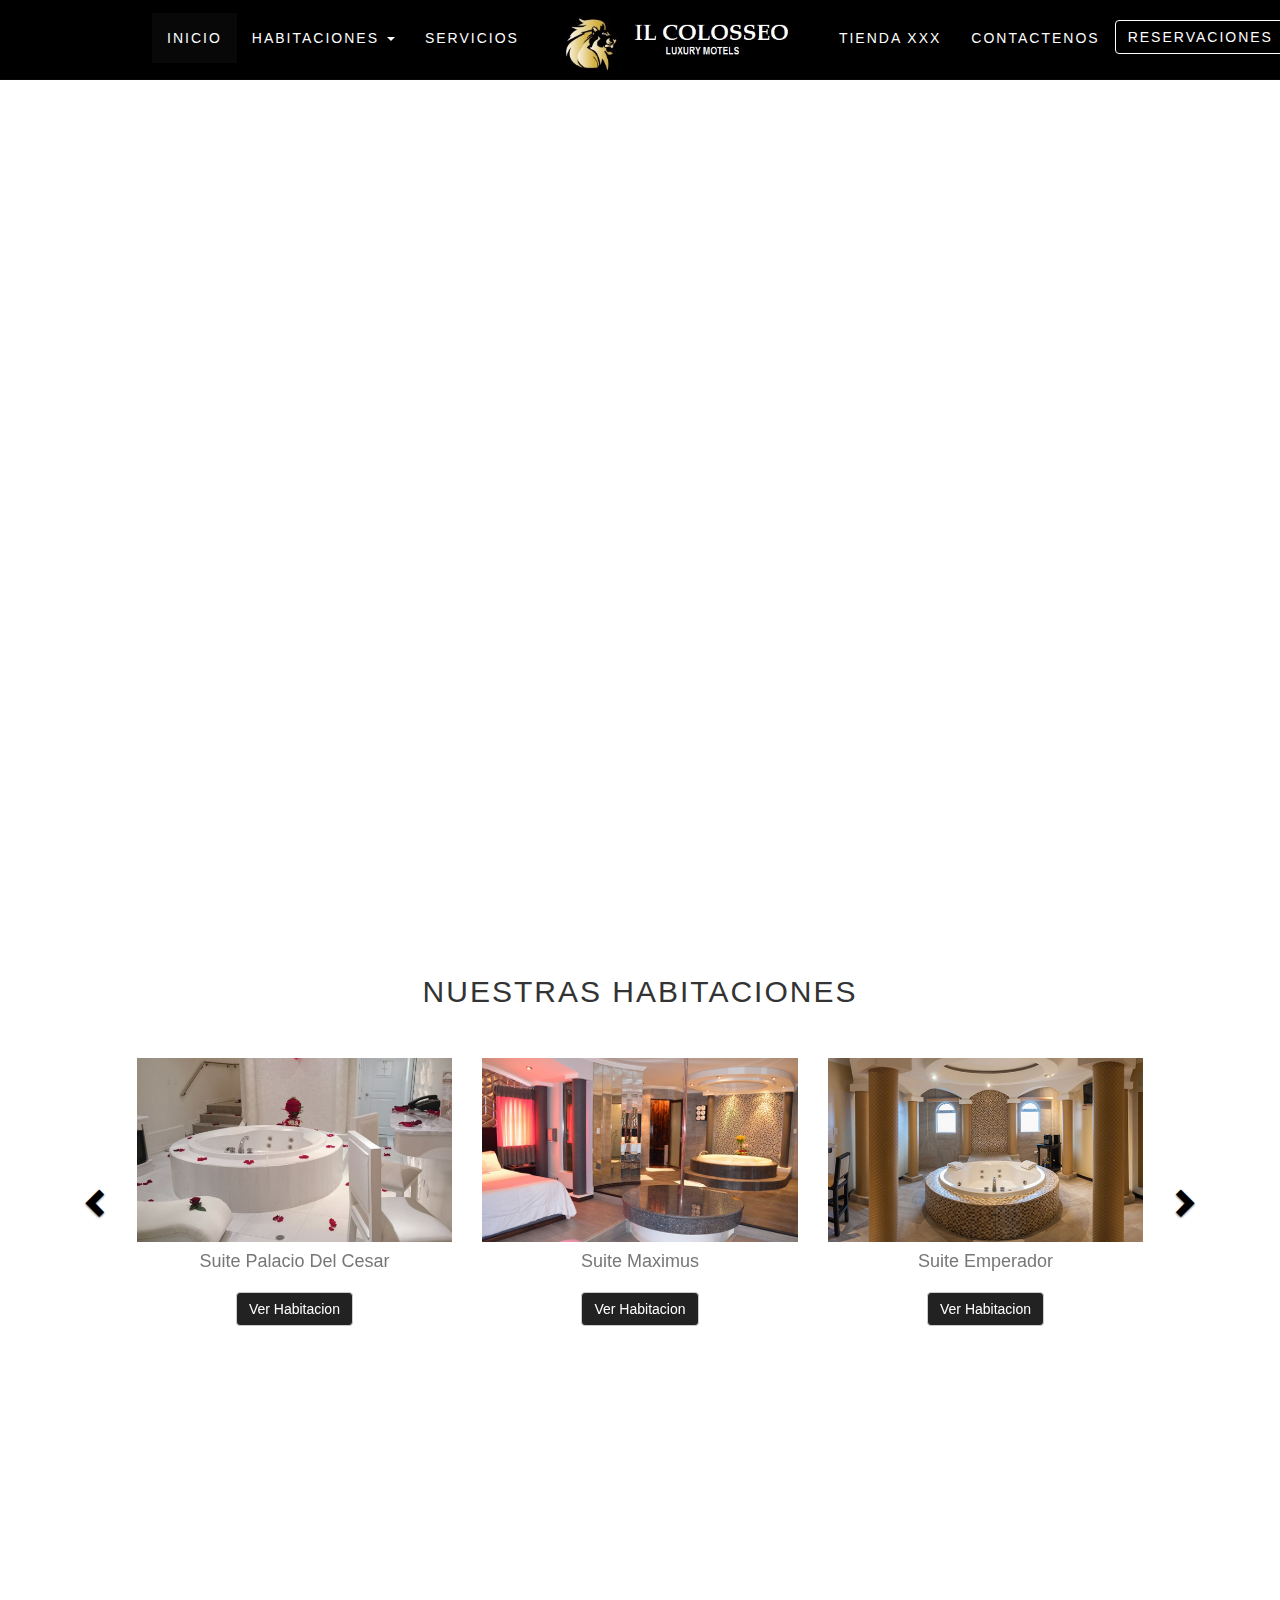
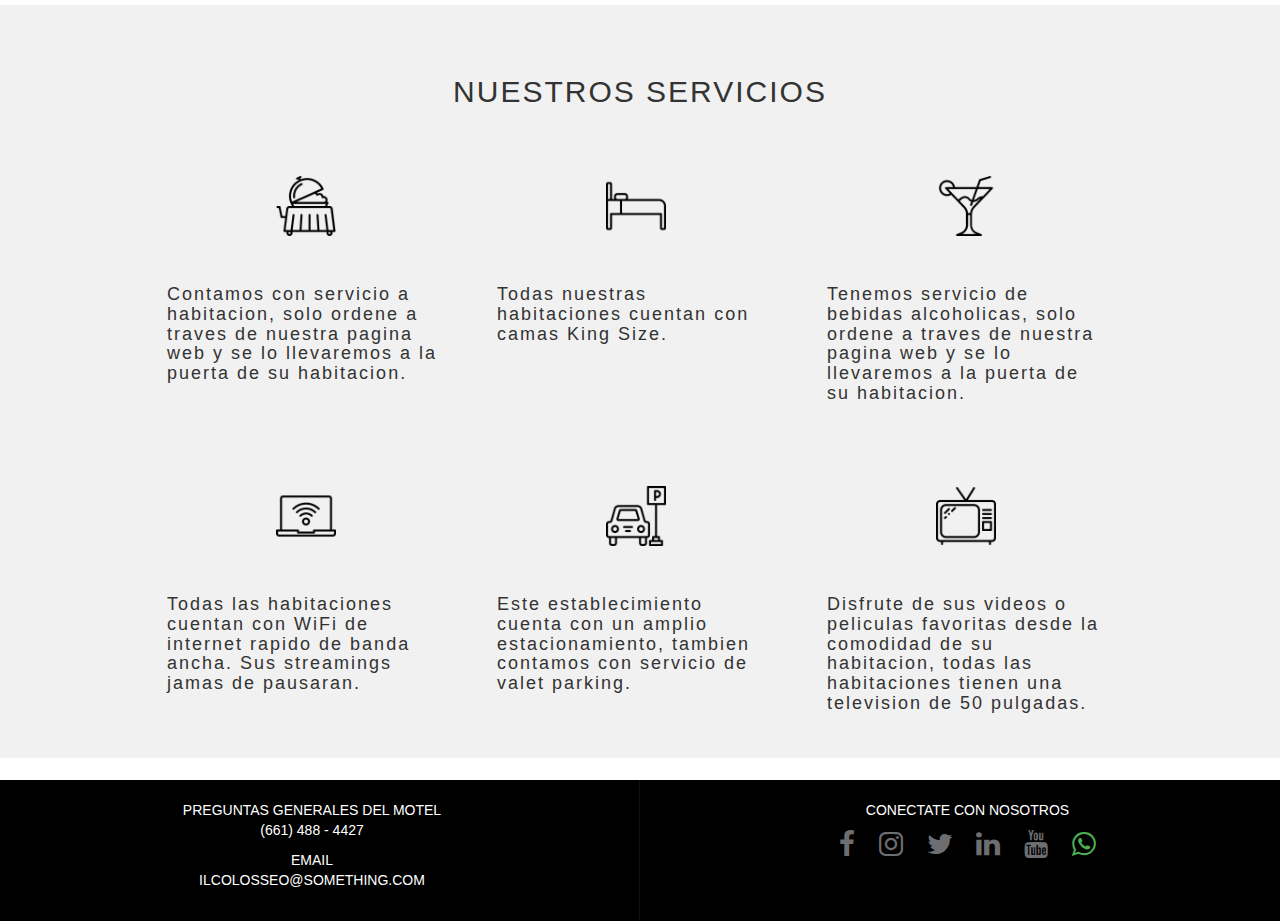
==== commit 74a1a518: "new footer and moving js fragments to main js file" ====
--- a/cp/index.html
+++ b/cp/index.html
@@ -10,6 +10,7 @@
     <link rel="stylesheet" type="text/css" href="css/main.css">
     <script src="https://maxcdn.bootstrapcdn.com/bootstrap/3.3.7/js/bootstrap.min.js"></script>
     <link rel="stylesheet" href="https://cdnjs.cloudflare.com/ajax/libs/font-awesome/4.7.0/css/font-awesome.min.css">
+    <script src="js/index.js"></script>
 </head>
 
 <body>
@@ -21,7 +22,7 @@
                 <button type="button" class="navbar-toggle" data-toggle="collapse" data-target="#myNavbar">
                     <span class="icon-bar"></span>
                     <span class="icon-bar"></span>
-                    <span class="icon-bar"></span>                        
+                    <span class="icon-bar"></span>
                 </button>
                 <a class="navbar-brand" href="index.html"><img id="nav_logo" src="img/lion2.jpg"></a>
             </div>
@@ -65,7 +66,7 @@
                     <li class="">
                         <button class="btn btn-primary navbar-btn hidden-xs skinny_font reservaciones_nav_btn" data-toggle="modal" data-target="#reservacionesModal">RESERVACIONES</button>
                     </li>
-                    
+
                 </ul>
             </div>
         </div>
@@ -75,67 +76,66 @@
     <!-- mainDiv Starts -->
     <div class="container-fluid" id="mainDiv">
         <!-- Homepage Video -->
-        <!--<video playsinline poster autoplay muted loop src="https://www.youtube.com/embed/L4fXil1ZjjA4" d="homepage_main_video" class="home-hero__video hidden-xs"></video>-->
         <iframe class="hidden-xs" width="100%" height="900" src="https://www.youtube.com/embed/L4fXil1ZjjA?start=22&controls=0&autoplay=1&loop=1&playlist=L4fXil1ZjjA" frameborder="0" allow="accelerometer; autoplay; encrypted-media; gyroscope; picture-in-picture" allowfullscreen></iframe>
-
         <img src="img/room.jpg" class="homepage_main_img_mobile visible-xs">
 
         <div id="homepage_habitaciones">
             <h2 class="text-center skinny_font" style="margin-bottom: 50px;">NUESTRAS HABITACIONES</h2>
             <div class="col-md-10 col-md-offset-1">
                 <div class="carousel slide" id="myCarousel">
-                  <div class="carousel-inner">
-                    <div class="item active">
-                        <div class="col-md-4">
-                            <a href="habitacion1.html">
-                                <img src="img\spc.jpg" class="img-responsive">
-                                <h4 class="text-center text-muted">Suite Palacio Del Cesar <br><br> <button type="button" class="btn btn-default btn-ver-habitacion">Ver Habitacion</button></h4>
-                            </a>
-                        </div>
-                    </div>
-                    <div class="item">
-                        <div class="col-md-4">
-                            <a href="#">
-                                <img src="img\maximus.jpg" class="img-responsive">
-                                <h4 class="text-center text-muted">Suite Maximus <br><br> <button type="button" class="btn btn-default btn-ver-habitacion">Ver Habitacion</button></h4>
-                            </a>
-                        </div>
-                    </div>
-                    <div class="item">
-                        <div class="col-md-4">
-                            <a href="#">
-                                <img src="img\emperador.jpg" class="img-responsive">
-                                <h4 class="text-center text-muted">Suite Emperador <br><br> <button type="button" class="btn btn-default btn-ver-habitacion">Ver Habitacion</button></h4>
-                            </a>
-                        </div>
-                    </div>
-                    <div class="item">
-                        <div class="col-md-4">
-                            <a href="#">
-                                <img src="img\spc.jpg" class="img-responsive">
-                                <h4 class="text-center text-muted">Suite Emperador <br><br> <button type="button" class="btn btn-default btn-ver-habitacion">Ver Habitacion</button></h4>
-                            </a>
-                        </div>
-                    </div>
-                    <div class="item">
-                        <div class="col-md-4">
-                            <a href="#">
-                                <img src="img\maximus.jpg" class="img-responsive">
-                                <h4 class="text-center text-muted">Suite Emperador <br><br> <button type="button" class="btn btn-default btn-ver-habitacion">Ver Habitacion</button></h4>
-                            </a>
-                        </div>
-                    </div>
-                    <div class="item">
-                        <div class="col-md-4">
-                            <a href="#">
-                                <img src="img\emperador.jpg" class="img-responsive">
-                                <h4 class="text-center text-muted">Suite Emperador <br><br> <button type="button" class="btn btn-default btn-ver-habitacion">Ver Habitacion</button></h4>
-                            </a>
-                        </div>
-                    </div>
-                  </div>
-                  <a class="left carousel-control" href="#myCarousel" data-slide="prev"><i class="glyphicon glyphicon-chevron-left"></i></a>
-                  <a class="right carousel-control" href="#myCarousel" data-slide="next"><i class="glyphicon glyphicon-chevron-right"></i></a>
+                    <div class="carousel-inner">
+                        <div class="item active">
+                            <div class="col-md-4">
+                                <a href="habitacion1.html">
+                                    <img src="img\spc.jpg" class="img-responsive">
+                                    <h4 class="text-center text-muted">Suite Palacio Del Cesar <br><br> <button type="button" class="btn btn-default btn-ver-habitacion">Ver
+                                            Habitacion</button></h4>
+                                </a>
+                            </div>
+                        </div>
+                        <div class="item">
+                            <div class="col-md-4">
+                                <a href="#">
+                                    <img src="img\maximus.jpg" class="img-responsive">
+                                    <h4 class="text-center text-muted">Suite Maximus <br><br> <button type="button" class="btn btn-default btn-ver-habitacion">Ver Habitacion</button></h4>
+                                </a>
+                            </div>
+                        </div>
+                        <div class="item">
+                            <div class="col-md-4">
+                                <a href="#">
+                                    <img src="img\emperador.jpg" class="img-responsive">
+                                    <h4 class="text-center text-muted">Suite Emperador <br><br> <button type="button" class="btn btn-default btn-ver-habitacion">Ver Habitacion</button></h4>
+                                </a>
+                            </div>
+                        </div>
+                        <div class="item">
+                            <div class="col-md-4">
+                                <a href="#">
+                                    <img src="img\spc.jpg" class="img-responsive">
+                                    <h4 class="text-center text-muted">Suite Emperador <br><br> <button type="button" class="btn btn-default btn-ver-habitacion">Ver Habitacion</button></h4>
+                                </a>
+                            </div>
+                        </div>
+                        <div class="item">
+                            <div class="col-md-4">
+                                <a href="#">
+                                    <img src="img\maximus.jpg" class="img-responsive">
+                                    <h4 class="text-center text-muted">Suite Emperador <br><br> <button type="button" class="btn btn-default btn-ver-habitacion">Ver Habitacion</button></h4>
+                                </a>
+                            </div>
+                        </div>
+                        <div class="item">
+                            <div class="col-md-4">
+                                <a href="#">
+                                    <img src="img\emperador.jpg" class="img-responsive">
+                                    <h4 class="text-center text-muted">Suite Emperador <br><br> <button type="button" class="btn btn-default btn-ver-habitacion">Ver Habitacion</button></h4>
+                                </a>
+                            </div>
+                        </div>
+                    </div>
+                    <a class="left carousel-control" href="#myCarousel" data-slide="prev"><i class="glyphicon glyphicon-chevron-left"></i></a>
+                    <a class="right carousel-control" href="#myCarousel" data-slide="next"><i class="glyphicon glyphicon-chevron-right"></i></a>
                 </div>
             </div>
 
@@ -149,7 +149,8 @@
                         <img src="img/room-service.png" class="servicios_options_img">
                     </div>
                     <div class="servicios_options_div_text">
-                        <h4 class="skinny_font">Contamos con servicio a habitacion, solo ordene a traves de nuestra pagina web y se lo llevaremos a la puerta de su habitacion.</h4>
+                        <h4 class="skinny_font">Contamos con servicio a habitacion, solo ordene a traves de nuestra
+                            pagina web y se lo llevaremos a la puerta de su habitacion.</h4>
                     </div>
                 </div>
                 <div class="servicios_options">
@@ -165,7 +166,8 @@
                         <img src="img/cocktail.png" class="servicios_options_img">
                     </div>
                     <div class="servicios_options_div_text">
-                        <h4 class="skinny_font">Tenemos servicio de bebidas alcoholicas, solo ordene a traves de nuestra pagina web y se lo llevaremos a la puerta de su habitacion.</h4>
+                        <h4 class="skinny_font">Tenemos servicio de bebidas alcoholicas, solo ordene a traves de nuestra
+                            pagina web y se lo llevaremos a la puerta de su habitacion.</h4>
                     </div>
                 </div>
             </div>
@@ -176,7 +178,8 @@
                         <img src="img/laptop.png" class="servicios_options_img">
                     </div>
                     <div class="servicios_options_div_text">
-                        <h4 class="skinny_font">Todas las habitaciones cuentan con WiFi de internet rapido de banda ancha. Sus streamings jamas de pausaran.</h4>
+                        <h4 class="skinny_font">Todas las habitaciones cuentan con WiFi de internet rapido de banda
+                            ancha. Sus streamings jamas de pausaran.</h4>
                     </div>
                 </div>
                 <div class="servicios_options">
@@ -184,7 +187,8 @@
                         <img src="img/parking.png" class="servicios_options_img">
                     </div>
                     <div class="servicios_options_div_text">
-                        <h4 class="skinny_font">Este establecimiento cuenta con un amplio estacionamiento, tambien contamos con servicio de valet parking.</h4>
+                        <h4 class="skinny_font">Este establecimiento cuenta con un amplio estacionamiento, tambien
+                            contamos con servicio de valet parking.</h4>
                     </div>
                 </div>
                 <div class="servicios_options">
@@ -192,7 +196,8 @@
                         <img src="img/television.png" class="servicios_options_img">
                     </div>
                     <div class="servicios_options_div_text">
-                        <h4 class="skinny_font">Disfrute de sus videos o peliculas favoritas desde la comodidad de su habitacion, todas las habitaciones tienen una television de 50 pulgadas.</h4>
+                        <h4 class="skinny_font">Disfrute de sus videos o peliculas favoritas desde la comodidad de su
+                            habitacion, todas las habitaciones tienen una television de 50 pulgadas.</h4>
                     </div>
                 </div>
             </div>
@@ -233,116 +238,42 @@
                     </select>
                 </div>
 
-                <button type="submit" class="btn btn-default" style="margin-top: 25px;background-color:#242323;color:white;width:170px">Buscar
-                    Habitacion</button>
+                <button type="submit" class="btn btn-default" style="margin-top: 25px;background-color:#242323;color:white;width:170px">Buscar Habitacion</button>
 
             </form>
         </div>
-
-        <!--<img src="http://www.mitchellgarcia.net/cp/img/book1.png" style="width:60%; display:block;margin:auto">-->
 
     </div>
     <!-- mainDiv Ends -->
 
     <!-- Footer Starts -->
-    <div class="veryBottom">
-        <div class="socialMedia">
-            <ul class="fa-ul">
-                <li><a href="https://www.facebook.com/MotelCesarsPalace/" target="_blank"><span aria-hidden="true"><i
-                                class="fa fa-facebook fa-2x"></i></span></a></li>
-                <li><a href="https://www.instagram.com/cesarspalace2018/" target="_blank"><span aria-hidden="true"><i
-                                class="fa fa-instagram fa-2x"></i></span></a></li>
-                <li><a href="https://twitter.com/cesarspalace2" target="_blank"><span aria-hidden="true"><i
-                                class="fa fa-twitter fa-2x"></i></span></a></li>
-                <li><a href="" target="_blank"><span aria-hidden="true"><i class="fa fa-linkedin fa-2x"></i></span></a>
-                </li>
-                <li><a href="" target="_blank"><span aria-hidden="true"><i class="fa fa-youtube fa-2x"></i></span></a>
-                </li>
-            </ul>
+    <div class="container-fluid text-center" style="background-color: black; color: white;">
+        <div class="row">
+            <!-- Left -->
+            <div class="col-sm-6" style="border-right: 1px solid #101010;">
+                <br>
+                <p>PREGUNTAS GENERALES DEL MOTEL <br> (661) 488 - 4427</p>
+                <p>EMAIL <br> ILCOLOSSEO@SOMETHING.COM</p>
+                <br>
+            </div>
+            <!-- Right -->
+            <div class="col-sm-6">
+                <div class="socialMedia">
+                    <p>CONECTATE CON NOSOTROS</p>
+                    <ul class="fa-ul">
+                        <li style="margin-left: -30px;"><a href="https://www.facebook.com/MotelCesarsPalace/" target="_blank"><span aria-hidden="true"><i class="fa fa-facebook fa-2x"></i></span></a></li>
+                        <li><a href="https://www.instagram.com/cesarspalace2018/" target="_blank"><span aria-hidden="true"><i class="fa fa-instagram fa-2x"></i></span></a></li>
+                        <li><a href="https://twitter.com/cesarspalace2" target="_blank"><span aria-hidden="true"><i class="fa fa-twitter fa-2x"></i></span></a></li>
+                        <li><a href="" target="_blank"><span aria-hidden="true"><i class="fa fa-linkedin fa-2x"></i></span></a></li>
+                        <li><a href="" target="_blank"><span aria-hidden="true"><i class="fa fa-youtube fa-2x"></i></span></a></li>
+                        <li><a href="" target="_blank"><span aria-hidden="true"><i class="fa fa-whatsapp fa-2x" style="color: #4CAF50;"></i></span></a></li>
+                    </ul>
+                </div>
+            </div>
         </div>
     </div>
     <!-- Footer Ends -->
 
-
-    <!-- reservacionesModal Modal Starts-->
-    <div id="reservacionesModal" style="text-align: center" class="modal fade" role="dialog">
-        <div class="modal-dialog">
-
-            <!-- Modal content-->
-            <div class="modal-content">
-                <div class="modal-header">
-                    <button type="button" class="close" data-dismiss="modal">&times;</button>
-                    <h4 class="modal-title">Reservaciones</h4>
-                </div>
-                <div class="modal-body">
-                    <form class="form-inline" action="">
-                        <div class="form-group text-left">
-                            <label for="sel1">Dia:</label><br>
-                            <select class="form-control" id="sel1" style="width:200px">
-                                <option>Agosto 15</option>
-                                <option>Agosto 16</option>
-                                <option>Agosto 17</option>
-                                <option>Agosto 18</option>
-                            </select>
-                        </div>
-
-                        <br><br>
-
-                        <div class="form-group text-left">
-                            <label for="sel1">Hora de Llegada:</label><br>
-                            <select class="form-control" id="sel1" style="width:200px">
-                                <option>1pm</option>
-                                <option>2pm</option>
-                                <option>3pm</option>
-                                <option>4pm</option>
-                            </select>
-                        </div>
-
-                        <br><br>
-
-                        <div class="form-group text-left">
-                            <label for="sel1">Hora de Salida:</label><br>
-                            <select class="form-control" id="sel1" style="width:200px">
-                                <option>1pm</option>
-                                <option>2pm</option>
-                                <option>3pm</option>
-                                <option>4pm</option>
-                            </select>
-                        </div>
-
-                    </form>
-                </div>
-                <div class="modal-footer" style="text-align: center">
-                    <button type="button" class="btn btn-default" style="background-color:#242323;color:white" data-dismiss="modal">Buscar Habitacion</button>
-                    <button type="button" class="btn btn-default" data-dismiss="modal">Cancelar</button>
-                </div>
-            </div>
-
-        </div>
-    </div>
-    <!-- reservacionesModal Modal Wnds-->
-
-<script>
-$('#myCarousel').carousel({
-  interval: 5000
-})
-
-$('.carousel .item').each(function(){
-  var next = $(this).next();
-  if (!next.length) {
-    next = $(this).siblings(':first');
-  }
-  next.children(':first-child').clone().appendTo($(this));
-  
-  if (next.next().length>0) {
-    next.next().children(':first-child').clone().appendTo($(this));
-  }
-  else {
-  	$(this).siblings(':first').children(':first-child').clone().appendTo($(this));
-  }
-});
-</script>   
-
 </body>
 
 </html>--- a/cp/css/main.css
+++ b/cp/css/main.css
@@ -1,13 +1,17 @@
+body {
+    overflow-x: hidden;
+}
+
 #mainDiv {
     height: auto;
     margin-bottom: 0px;
 }
 
 #nav_logo {
-    margin-top:-15px;
-    margin-left:10px;
-    margin-right:10px;
-    width:240px;
+    margin-top: -15px;
+    margin-left: 10px;
+    margin-right: 10px;
+    width: 240px;
 }
 
 .navbar {
@@ -27,7 +31,7 @@
 }
 
 .reservaciones_nav_btn {
-    margin-top:7px;
+    margin-top: 7px;
     background-color: transparent;
     border-color: white;
 }
@@ -35,8 +39,7 @@
 .reservaciones_nav_btn:active,
 .reservaciones_nav_btn:hover,
 .reservaciones_nav_btn:focus,
-.reservaciones_nav_btn:visited
-{
+.reservaciones_nav_btn:visited {
     background-color: transparent;
     border-color: white;
 }
@@ -44,7 +47,7 @@
 .container-fluid {
     padding-right: unset;
     padding-left: unset;
-    border-bottom:1px solid transparent;
+    border-bottom: 1px solid transparent;
     margin-bottom: -20px;
 }
 
@@ -64,8 +67,6 @@
     height: 700px;
     padding-top: 50px;
 }
-
-
 
 #servicios {
     background-color: #f1f1f1;
@@ -102,19 +103,6 @@
 
 .servicios_options_div_text {
     padding: 10px;
-}
-
-.habitaciones_main_div {
-    max-width: 900px;
-    border: 1px solid transparent;
-    height: auto;
-    margin: 40px auto;
-}
-
-.habitaciones_main_div_img {
-    max-width: 800px;
-    display: block;
-    margin: auto;
 }
 
 .booking_tool {
@@ -157,15 +145,6 @@
     color: #c8543b;
 }
 
-footer {
-    padding: 100px 0px 150px 0px;
-    margin-top: 0px;
-    width: 100%;
-    height: auto;
-    background-color: black;
-    border: 1px solid black;
-}
-
 /* Carousel */
 .carousel-control {
     opacity: unset;
@@ -174,7 +153,8 @@
     color: black;
 }
 
-.carousel-control .glyphicon-chevron-right, .carousel-control .icon-next {
+.carousel-control .glyphicon-chevron-right,
+.carousel-control .icon-next {
     margin-right: -40px;
 }
 
@@ -183,7 +163,7 @@
     text-decoration: none;
     filter: alpha(opacity=90);
     outline: 0;
-    opacity: .5;
+    opacity: 0.5;
 }
 
 .carousel-control:focus {
@@ -199,38 +179,41 @@
 }
 
 .carousel-inner .item.next {
-    transform: translateX(33%)
+    transform: translateX(33%);
 }
 
 .carousel-inner .item.prev {
-    transform: translateX(-33%)
+    transform: translateX(-33%);
 }
 
 .carousel-inner .item.right,
-.carousel-inner .item.left { 
+.carousel-inner .item.left {
     transform: translateX(0);
 }
 
-.carousel-control.left,.carousel-control.right {background-image:none;}
+.carousel-control.left,
+.carousel-control.right {
+    background-image: none;
+}
 
 .btn-ver-habitacion {
     background-color: #222;
-    color:white;
-    margin:auto;
+    color: white;
+    margin: auto;
 }
 
 .btn-ver-habitacion:hover {
     background-color: #222;
-    color:white;
-    margin:auto;
+    color: white;
+    margin: auto;
 }
 
 /* Nav Desktop */
-.navbar-inverse .navbar-nav>li>a {
-    color: white;
-}
-
-.navbar-inverse .navbar-nav>li>a:hover {
+.navbar-inverse .navbar-nav > li > a {
+    color: white;
+}
+
+.navbar-inverse .navbar-nav > li > a:hover {
     color: #9d9d9d;
 }
 
@@ -238,21 +221,64 @@
     background-color: #000000;
 }
 
+/* INVENTORY */
+.carsDiv {
+    max-width: 95%;
+    margin: 20px auto;
+    border-radius: 3px;
+    box-shadow: 0 4px 8px 0 rgba(0, 0, 0, 0.2);
+    text-align: center;
+    padding-bottom: 25px;
+}
+.carsDiv img {
+    width: 100%;
+    border-top-right-radius: 3px;
+    border-top-left-radius: 3px;
+    -moz-transition: all 0.3s;
+    -webkit-transition: all 0.3s;
+    transition: all 0.3s;
+}
+.carsDiv .carModel {
+    font-size: 20px;
+}
+.carsDiv .monthlyPrice {
+    font-size: 30px;
+    font-weight: 100 !important;
+}
+.carsDiv button {
+    margin: auto;
+    width: 90%;
+    background-color: black;
+    color: white;
+}
+.carsDiv button:hover {
+    background-color: #333;
+    color: white;
+}
+.carsDiv button:focus {
+    background-color: black;
+    color: white;
+}
+.carsDiv:hover img {
+    -moz-transform: scale(1.02);
+    -webkit-transform: scale(1.02);
+    transform: scale(1.02);
+}
+
 /* Mobile View */
 
 @media only screen and (max-width: 768px) {
-
     .navbar-nav {
         width: 95%;
         margin-bottom: 15px;
     }
 
     /* Nav Mobile */
-    .navbar-inverse .navbar-nav>li>a {
+    .navbar-inverse .navbar-nav > li > a {
         color: white;
     }
 
-    .navbar-inverse .navbar-nav .open .dropdown-menu>li>a {
+    .navbar-inverse .navbar-nav .open .dropdown-menu > li > a {
         color: white;
     }
 
@@ -273,7 +299,7 @@
         margin-top: 25px;
         margin-right: 35px;
     }
-    
+
     .servicios_options {
         width: 100%;
         margin: unset;
@@ -286,10 +312,9 @@
     .habitaciones_main_div_img {
         width: 100%;
     }
-
 }
 
 .skinny_font {
     font-weight: 200 !important;
     letter-spacing: 2px !important;
-}+}
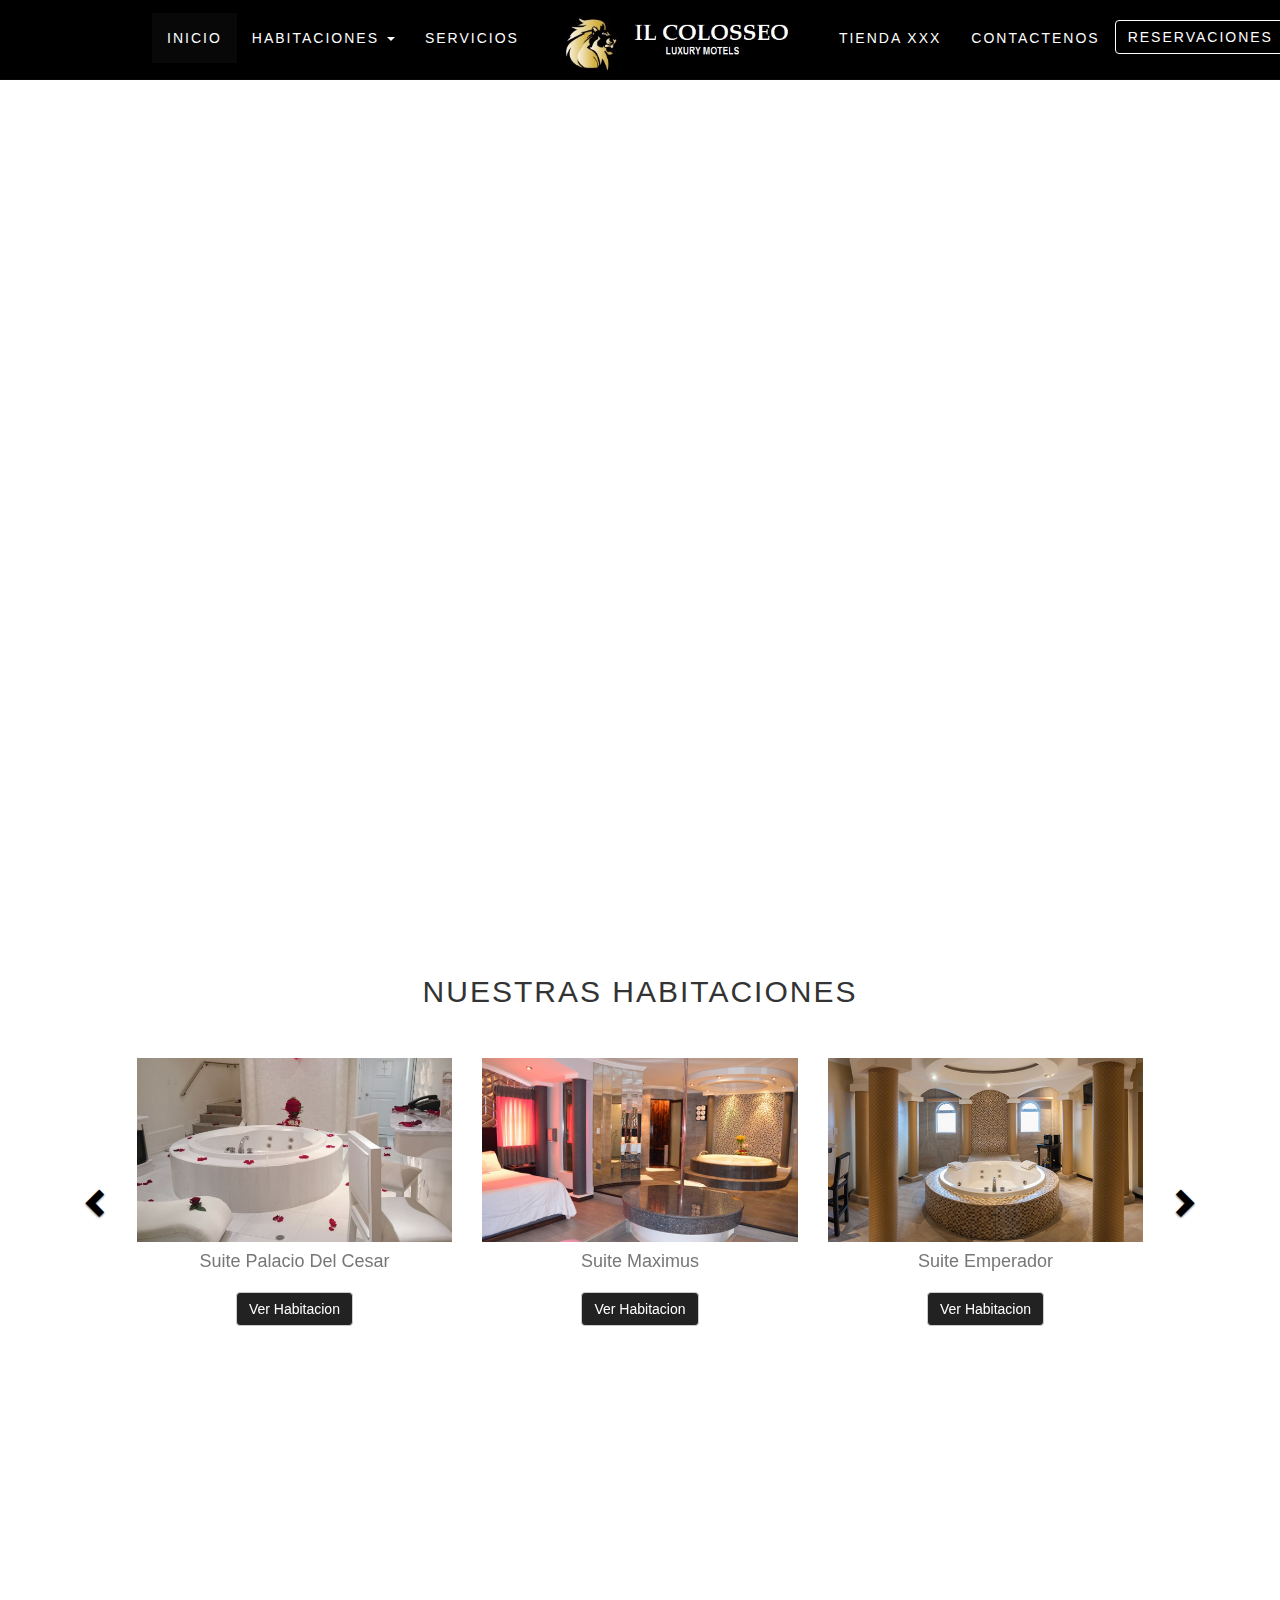
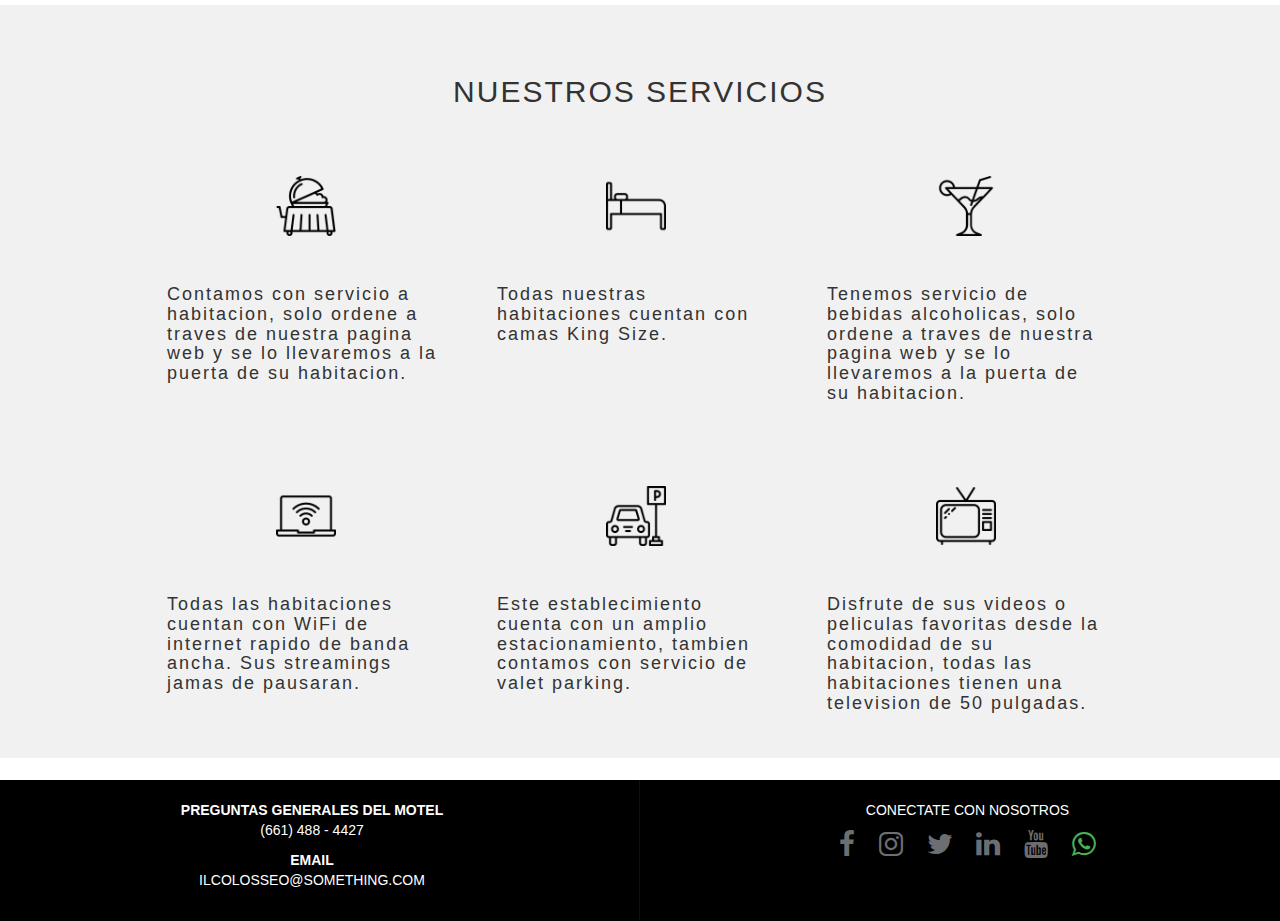
==== commit 1e65bca0: "organizing directories" ====
--- a/cp/index.html
+++ b/cp/index.html
@@ -2,14 +2,14 @@
 <html lang="en">
 
 <head>
-    <title>CESARS PALACE</title>
+    <title>IL COLOSSEO</title>
     <meta charset="utf-8">
     <meta name="viewport" content="width=device-width, initial-scale=1">
     <link rel="stylesheet" href="https://maxcdn.bootstrapcdn.com/bootstrap/3.3.7/css/bootstrap.min.css">
+    <link rel="stylesheet" href="https://cdnjs.cloudflare.com/ajax/libs/font-awesome/4.7.0/css/font-awesome.min.css">
+    <link rel="stylesheet" type="text/css" href="css/main.css">
     <script src="https://ajax.googleapis.com/ajax/libs/jquery/3.2.0/jquery.min.js"></script>
-    <link rel="stylesheet" type="text/css" href="css/main.css">
     <script src="https://maxcdn.bootstrapcdn.com/bootstrap/3.3.7/js/bootstrap.min.js"></script>
-    <link rel="stylesheet" href="https://cdnjs.cloudflare.com/ajax/libs/font-awesome/4.7.0/css/font-awesome.min.css">
     <script src="js/index.js"></script>
 </head>
 
@@ -33,9 +33,9 @@
                         <a class="dropdown-toggle" data-toggle="dropdown" href="#">HABITACIONES
                             <span class="caret"></span></a>
                         <ul class="dropdown-menu">
-                            <li><a href="habitaciones.html">Ver Todas Las Habitaciones</a></li>
-                            <li class="divider"></li>
-                            <li><a href="habitacion1.html">Suite Palacio Del Cesar</a></li>
+                            <li><a href="habitaciones/index.html">Ver Todas Las Habitaciones</a></li>
+                            <li class="divider"></li>
+                            <li><a href="habitaciones/palacio-del-cesar.html">Suite Palacio Del Cesar</a></li>
                             <li class="divider"></li>
                             <li><a href="#">Suite Maximus</a></li>
                             <li class="divider"></li>
@@ -252,8 +252,8 @@
             <!-- Left -->
             <div class="col-sm-6" style="border-right: 1px solid #101010;">
                 <br>
-                <p>PREGUNTAS GENERALES DEL MOTEL <br> (661) 488 - 4427</p>
-                <p>EMAIL <br> ILCOLOSSEO@SOMETHING.COM</p>
+                <p><strong>PREGUNTAS GENERALES DEL MOTEL</strong> <br> (661) 488 - 4427</p>
+                <p><strong>EMAIL</strong> <br> ILCOLOSSEO@SOMETHING.COM</p>
                 <br>
             </div>
             <!-- Right -->
--- a/cp/css/main.css
+++ b/cp/css/main.css
@@ -119,13 +119,6 @@
     box-shadow: 0 0 10px 0px #888;
 }
 
-.veryBottom {
-    width: 100%;
-    height: auto;
-    background-color: black;
-    border: 1px solid black;
-}
-
 .socialMedia {
     width: 300px;
     border: 1px solid transparent;
@@ -152,12 +145,10 @@
     width: 0%;
     color: black;
 }
-
 .carousel-control .glyphicon-chevron-right,
 .carousel-control .icon-next {
     margin-right: -40px;
 }
-
 .carousel-control:hover {
     color: black;
     text-decoration: none;
@@ -165,32 +156,25 @@
     outline: 0;
     opacity: 0.5;
 }
-
 .carousel-control:focus {
     color: black;
 }
-
 .carousel-inner .item.left.active {
     transform: translateX(-33%);
 }
-
 .carousel-inner .item.right.active {
     transform: translateX(33%);
 }
-
 .carousel-inner .item.next {
     transform: translateX(33%);
 }
-
 .carousel-inner .item.prev {
     transform: translateX(-33%);
 }
-
 .carousel-inner .item.right,
 .carousel-inner .item.left {
     transform: translateX(0);
 }
-
 .carousel-control.left,
 .carousel-control.right {
     background-image: none;
@@ -212,11 +196,9 @@
 .navbar-inverse .navbar-nav > li > a {
     color: white;
 }
-
 .navbar-inverse .navbar-nav > li > a:hover {
     color: #9d9d9d;
 }
-
 .navbar-inverse {
     background-color: #000000;
 }
@@ -265,6 +247,12 @@
     transform: scale(1.02);
 }
 
+.page_main_header {
+    max-width: 1100px;
+    margin: auto;
+    margin-top: 135px;
+}
+
 /* Mobile View */
 
 @media only screen and (max-width: 768px) {
@@ -305,10 +293,6 @@
         margin: unset;
     }
 
-    .veryBottom {
-        height: unset;
-    }
-
     .habitaciones_main_div_img {
         width: 100%;
     }
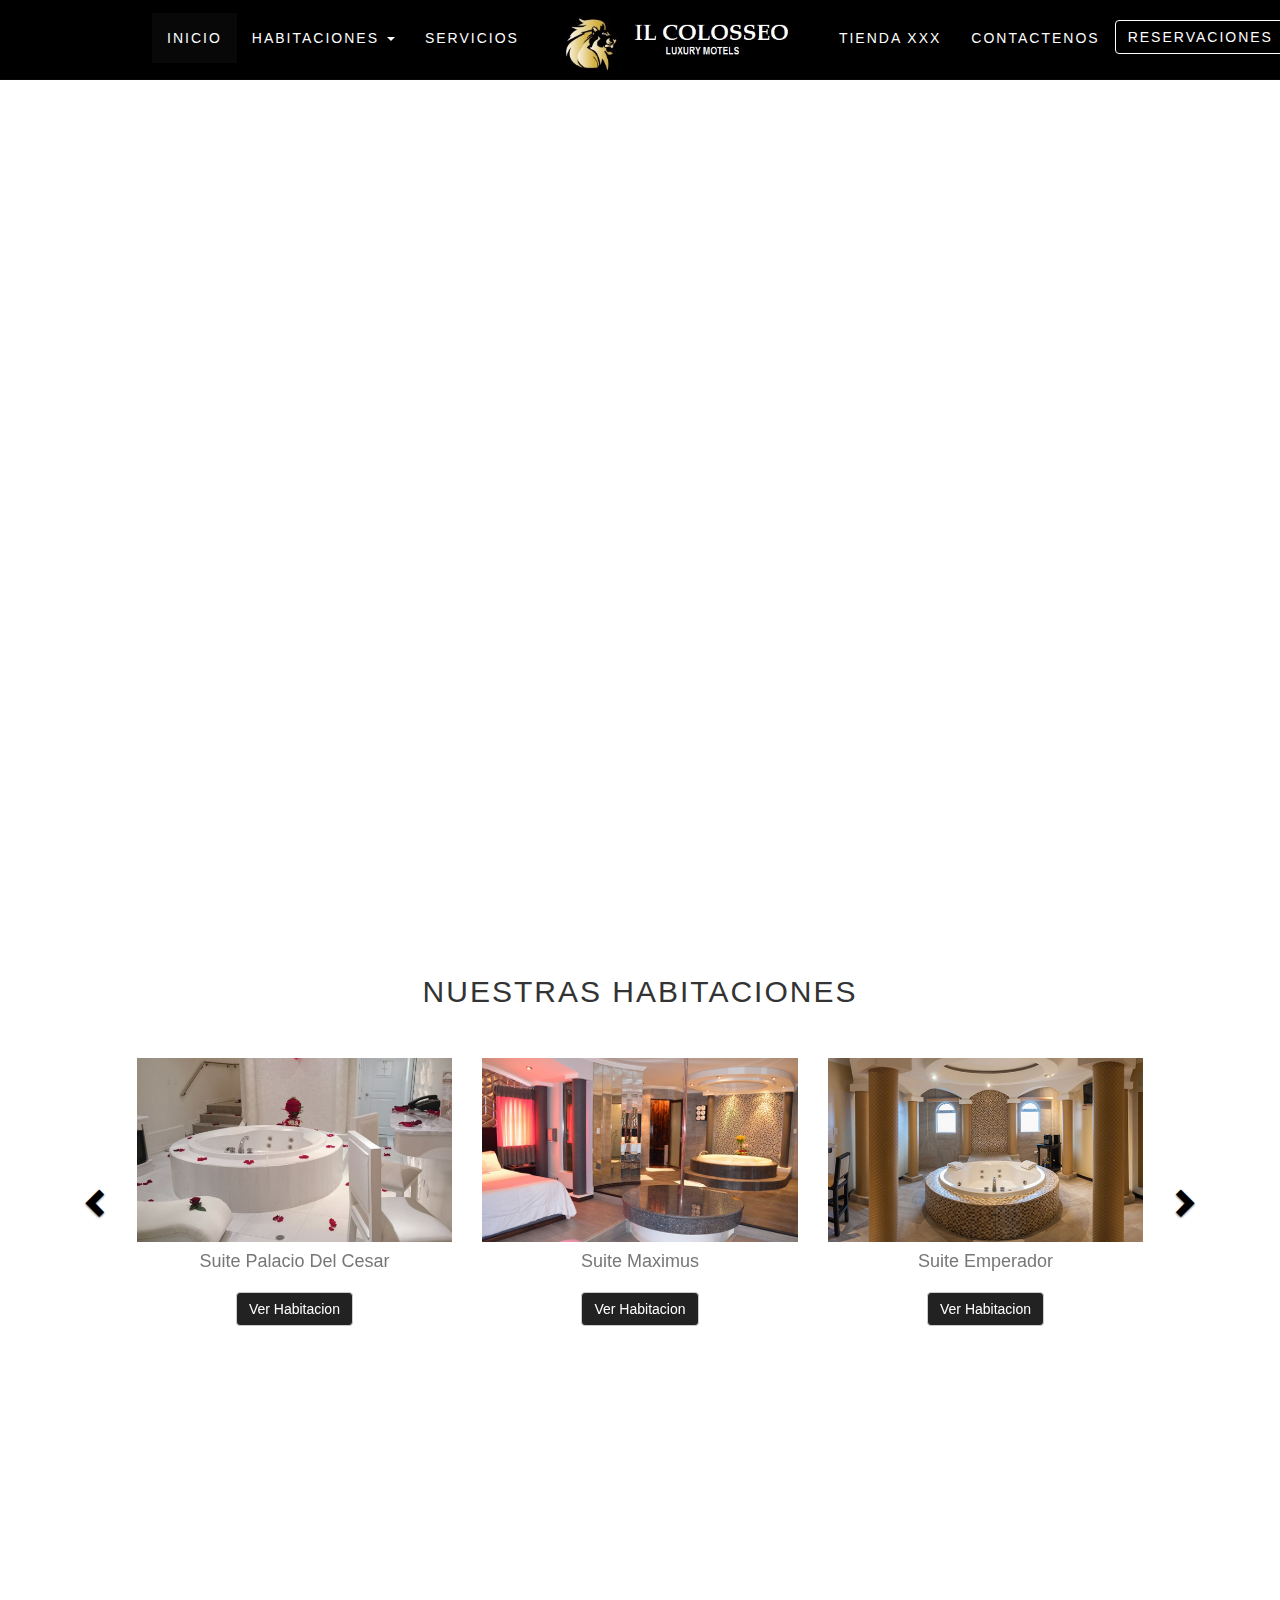
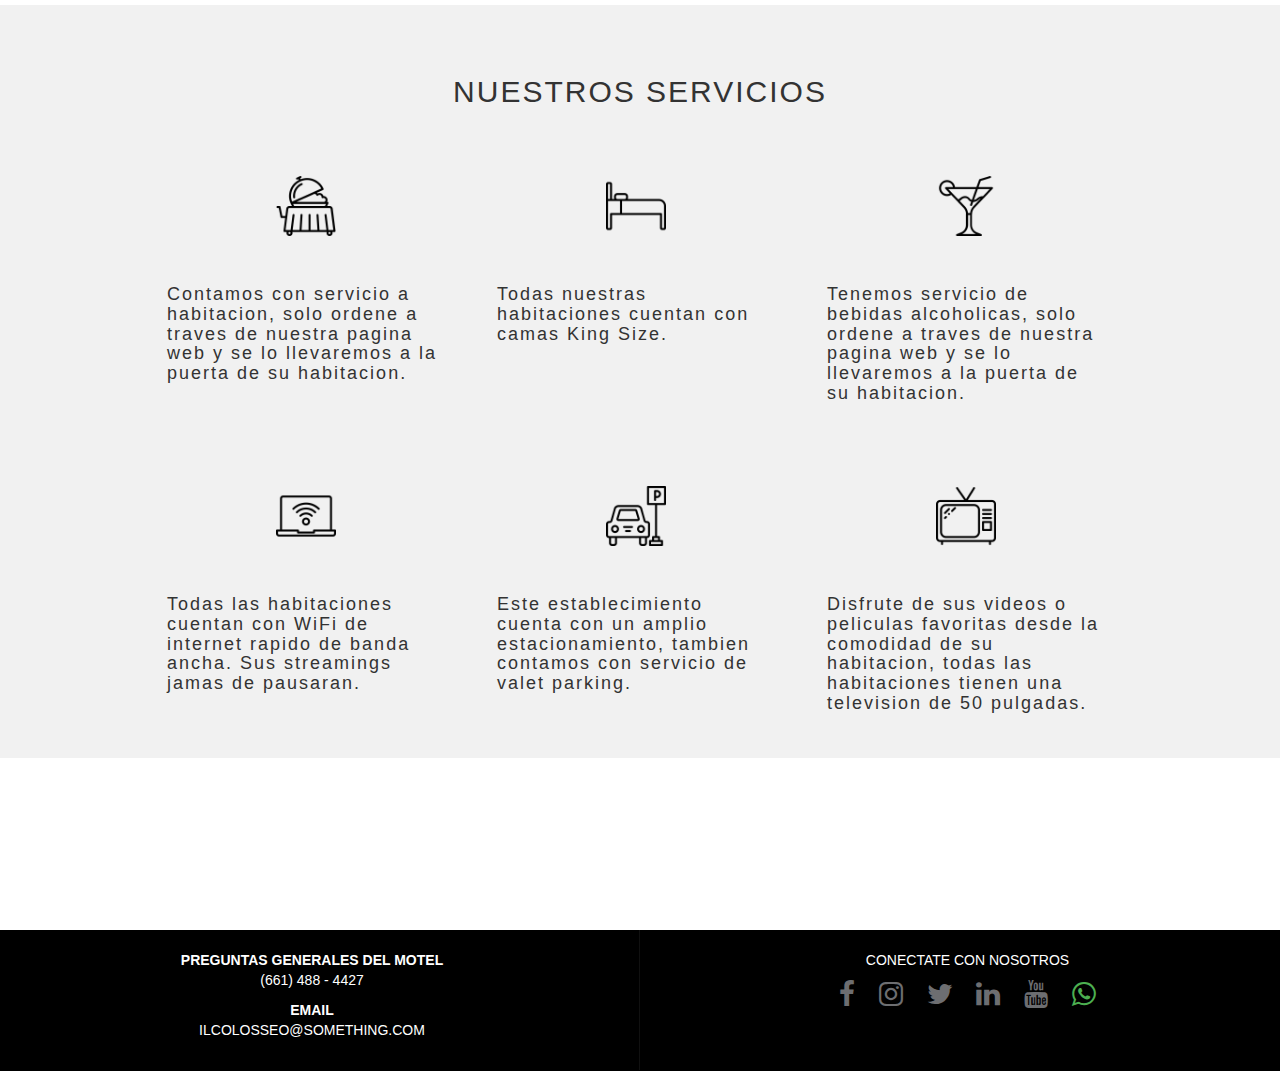
==== commit 88a2f384: "palacio cesar updates and cleaning" ====
--- a/cp/index.html
+++ b/cp/index.html
@@ -204,50 +204,11 @@
 
         </div>
 
-        <div class="booking_tool hidden-xs">
-            <form class="form-inline" action="" style="width: 815px;margin: auto">
-
-                <div class="form-group">
-
-                    <label for="sel1">Dia:</label><br>
-                    <select class="form-control" id="sel1" style="width:200px">
-                        <option>Agosto 15</option>
-                        <option>Agosto 16</option>
-                        <option>Agosto 17</option>
-                        <option>Agosto 18</option>
-                    </select>
-                </div>
-
-                <div class="form-group">
-                    <label for="sel1">Hora de Llegada:</label><br>
-                    <select class="form-control" id="sel1" style="width:200px">
-                        <option>1pm</option>
-                        <option>2pm</option>
-                        <option>3pm</option>
-                        <option>4pm</option>
-                    </select>
-                </div>
-
-                <div class="form-group">
-                    <label for="sel1">Hora de Salida:</label><br>
-                    <select class="form-control" id="sel1" style="width:200px">
-                        <option>1pm</option>
-                        <option>2pm</option>
-                        <option>3pm</option>
-                        <option>4pm</option>
-                    </select>
-                </div>
-
-                <button type="submit" class="btn btn-default" style="margin-top: 25px;background-color:#242323;color:white;width:170px">Buscar Habitacion</button>
-
-            </form>
-        </div>
-
     </div>
     <!-- mainDiv Ends -->
 
     <!-- Footer Starts -->
-    <div class="container-fluid text-center" style="background-color: black; color: white;">
+    <div class="footer_div container-fluid text-center">
         <div class="row">
             <!-- Left -->
             <div class="col-sm-6" style="border-right: 1px solid #101010;">
--- a/cp/css/main.css
+++ b/cp/css/main.css
@@ -42,6 +42,17 @@
 .reservaciones_nav_btn:visited {
     background-color: transparent;
     border-color: white;
+}
+
+/* Nav Desktop */
+.navbar-inverse .navbar-nav > li > a {
+    color: white;
+}
+.navbar-inverse .navbar-nav > li > a:hover {
+    color: #9d9d9d;
+}
+.navbar-inverse {
+    background-color: #000000;
 }
 
 .container-fluid {
@@ -192,15 +203,11 @@
     margin: auto;
 }
 
-/* Nav Desktop */
-.navbar-inverse .navbar-nav > li > a {
-    color: white;
-}
-.navbar-inverse .navbar-nav > li > a:hover {
-    color: #9d9d9d;
-}
-.navbar-inverse {
-    background-color: #000000;
+/* FOOTER */
+.footer_div {
+    background-color: black;
+    color: white;
+    margin-top: 150px;
 }
 
 /* INVENTORY */
@@ -253,8 +260,12 @@
     margin-top: 135px;
 }
 
+.comodidades_icons_div {
+    width: fit-content;
+    margin: auto;
+}
+
 /* Mobile View */
-
 @media only screen and (max-width: 768px) {
     .navbar-nav {
         width: 95%;
